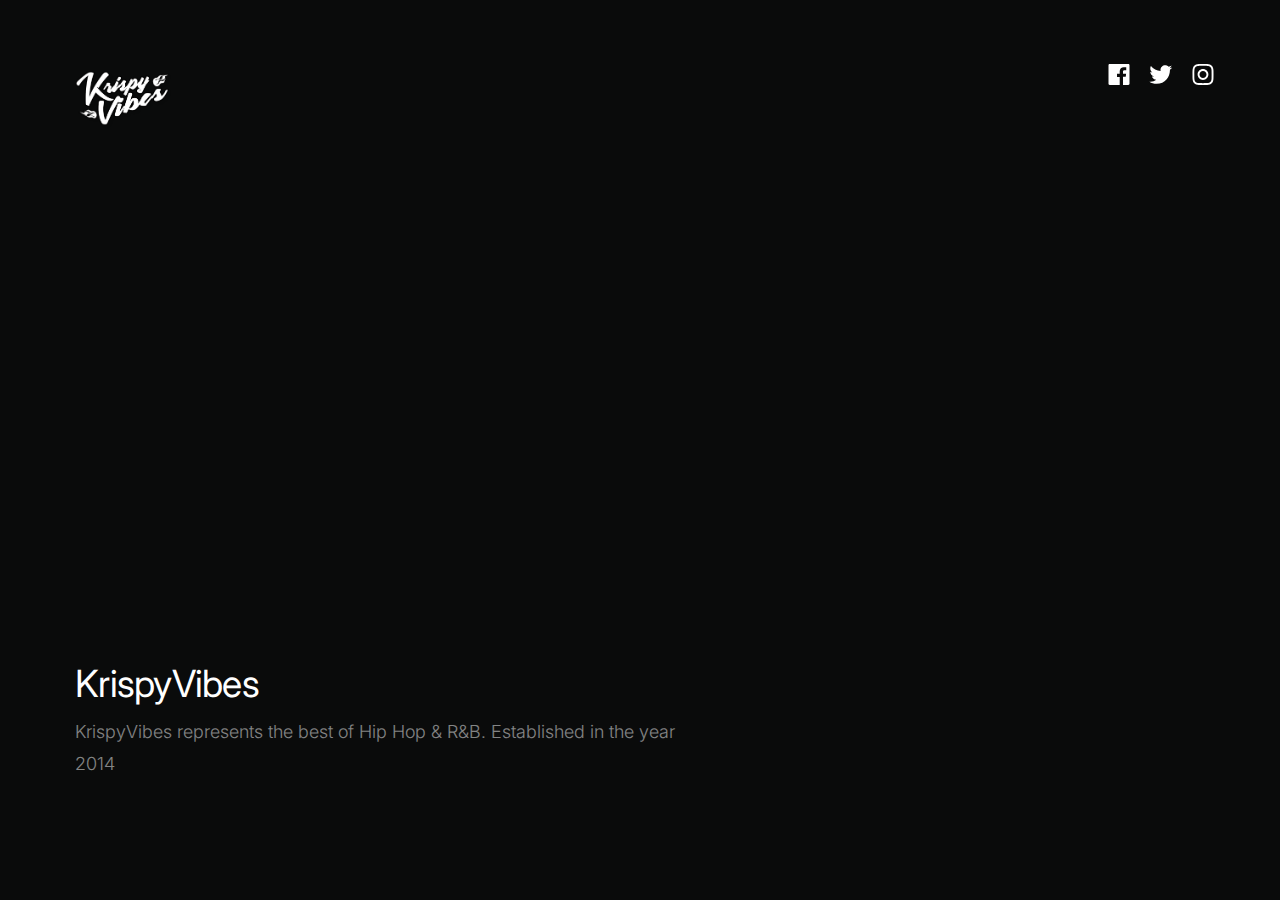
==== index.html @ fab07022 "Index updated" ====
<!DOCTYPE html>
<html lang="en" class="no-js">
  <head>
    <!--- basic page needs
    ================================================== -->
    <meta charset="utf-8" />
    <meta name="viewport" content="width=device-width, initial-scale=1" />
    <title>KrispyVibes</title>

    <!-- CSS
    ================================================== -->
    <link rel="stylesheet" href="css/vendor.css" />
    <link rel="stylesheet" href="css/styles.css" />

    <!-- favicons
    ================================================== -->
    <link rel="apple-touch-icon" sizes="180x180" href="apple-touch-icon.png" />
    <link rel="icon" type="image/png" sizes="32x32" href="favicon-32x32.png" />
    <link rel="icon" type="image/png" sizes="16x16" href="favicon-16x16.png" />
    <link rel="manifest" href="site.webmanifest" />
  </head>

  <body id="top" class="theme-particles">
    <!-- preloader
    ================================================== -->
    <div id="preloader">
      <div id="loader"></div>
    </div>

    <!-- page wrap
    ================================================== -->
    <div class="s-pagewrap">
      <!-- # header
        ================================================== -->
      <header class="s-header">
        <div class="row s-header__content">
          <div class="s-header__logo">
            <a class="logo" href="index-particles.html">
              <img src="images/logo.png" alt="Homepage" />
            </a>
          </div>

          <ul class="s-header__social">
            <li>
              <a href="">
                <svg
                  xmlns="http://www.w3.org/2000/svg"
                  width="24"
                  height="24"
                  viewBox="0 0 24 24"
                  style="fill: rgba(0, 0, 0, 1); transform: ; -ms-filter: "
                >
                  <path
                    d="M20,3H4C3.447,3,3,3.448,3,4v16c0,0.552,0.447,1,1,1h8.615v-6.96h-2.338v-2.725h2.338v-2c0-2.325,1.42-3.592,3.5-3.592 c0.699-0.002,1.399,0.034,2.095,0.107v2.42h-1.435c-1.128,0-1.348,0.538-1.348,1.325v1.735h2.697l-0.35,2.725h-2.348V21H20 c0.553,0,1-0.448,1-1V4C21,3.448,20.553,3,20,3z"
                  ></path>
                </svg>
                <span class="screen-reader-text">Facebook</span>
              </a>
            </li>
            <li>
              <a href="">
                <svg
                  xmlns="http://www.w3.org/2000/svg"
                  width="24"
                  height="24"
                  viewBox="0 0 24 24"
                  style="fill: rgba(0, 0, 0, 1); transform: ; -ms-filter: "
                >
                  <path
                    d="M19.633,7.997c0.013,0.175,0.013,0.349,0.013,0.523c0,5.325-4.053,11.461-11.46,11.461c-2.282,0-4.402-0.661-6.186-1.809 c0.324,0.037,0.636,0.05,0.973,0.05c1.883,0,3.616-0.636,5.001-1.721c-1.771-0.037-3.255-1.197-3.767-2.793 c0.249,0.037,0.499,0.062,0.761,0.062c0.361,0,0.724-0.05,1.061-0.137c-1.847-0.374-3.23-1.995-3.23-3.953v-0.05 c0.537,0.299,1.16,0.486,1.82,0.511C3.534,9.419,2.823,8.184,2.823,6.787c0-0.748,0.199-1.434,0.548-2.032 c1.983,2.443,4.964,4.04,8.306,4.215c-0.062-0.3-0.1-0.611-0.1-0.923c0-2.22,1.796-4.028,4.028-4.028 c1.16,0,2.207,0.486,2.943,1.272c0.91-0.175,1.782-0.512,2.556-0.973c-0.299,0.935-0.936,1.721-1.771,2.22 c0.811-0.088,1.597-0.312,2.319-0.624C21.104,6.712,20.419,7.423,19.633,7.997z"
                  ></path>
                </svg>
                <span class="screen-reader-text">Twitter</span>
              </a>
            </li>
           
            <li>
              <a href="">
                <svg
                  xmlns="http://www.w3.org/2000/svg"
                  width="24"
                  height="24"
                  viewBox="0 0 24 24"
                  style="fill: rgba(0, 0, 0, 1); transform: ; -ms-filter: "
                >
                  <path
                    d="M11.999,7.377c-2.554,0-4.623,2.07-4.623,4.623c0,2.554,2.069,4.624,4.623,4.624c2.552,0,4.623-2.07,4.623-4.624 C16.622,9.447,14.551,7.377,11.999,7.377L11.999,7.377z M11.999,15.004c-1.659,0-3.004-1.345-3.004-3.003 c0-1.659,1.345-3.003,3.004-3.003s3.002,1.344,3.002,3.003C15.001,13.659,13.658,15.004,11.999,15.004L11.999,15.004z"
                  ></path>
                  <circle cx="16.806" cy="7.207" r="1.078"></circle>
                  <path
                    d="M20.533,6.111c-0.469-1.209-1.424-2.165-2.633-2.632c-0.699-0.263-1.438-0.404-2.186-0.42 c-0.963-0.042-1.268-0.054-3.71-0.054s-2.755,0-3.71,0.054C7.548,3.074,6.809,3.215,6.11,3.479C4.9,3.946,3.945,4.902,3.477,6.111 c-0.263,0.7-0.404,1.438-0.419,2.186c-0.043,0.962-0.056,1.267-0.056,3.71c0,2.442,0,2.753,0.056,3.71 c0.015,0.748,0.156,1.486,0.419,2.187c0.469,1.208,1.424,2.164,2.634,2.632c0.696,0.272,1.435,0.426,2.185,0.45 c0.963,0.042,1.268,0.055,3.71,0.055s2.755,0,3.71-0.055c0.747-0.015,1.486-0.157,2.186-0.419c1.209-0.469,2.164-1.424,2.633-2.633 c0.263-0.7,0.404-1.438,0.419-2.186c0.043-0.962,0.056-1.267,0.056-3.71s0-2.753-0.056-3.71C20.941,7.57,20.801,6.819,20.533,6.111z M19.315,15.643c-0.007,0.576-0.111,1.147-0.311,1.688c-0.305,0.787-0.926,1.409-1.712,1.711c-0.535,0.199-1.099,0.303-1.67,0.311 c-0.95,0.044-1.218,0.055-3.654,0.055c-2.438,0-2.687,0-3.655-0.055c-0.569-0.007-1.135-0.112-1.669-0.311 c-0.789-0.301-1.414-0.923-1.719-1.711c-0.196-0.534-0.302-1.099-0.311-1.669c-0.043-0.95-0.053-1.218-0.053-3.654 c0-2.437,0-2.686,0.053-3.655c0.007-0.576,0.111-1.146,0.311-1.687c0.305-0.789,0.93-1.41,1.719-1.712 c0.534-0.198,1.1-0.303,1.669-0.311c0.951-0.043,1.218-0.055,3.655-0.055c2.437,0,2.687,0,3.654,0.055 c0.571,0.007,1.135,0.112,1.67,0.311c0.786,0.303,1.407,0.925,1.712,1.712c0.196,0.534,0.302,1.099,0.311,1.669 c0.043,0.951,0.054,1.218,0.054,3.655c0,2.436,0,2.698-0.043,3.654H19.315z"
                  ></path>
                </svg>
                <span class="screen-reader-text">Instagram</span>
              </a>
            </li>
          </ul>
        </div>
        <!-- end s-header__content -->
      </header>
      <!-- end s-header -->

      <!-- # intro 
        ================================================== -->
      <section id="intro" class="s-intro">
        <div id="particles-js" class="s-intro__particles"></div>

        <div class="row s-intro__content">
          <div class="column lg-12">
            <div class="s-intro__content-bottom">
              <h1 class="s-intro__content-title">KrispyVibes</h1>
              <p>
                KrispyVibes represents the best of Hip Hop & R&B. Established in
                the year 2014
              </p>
            </div>
          </div>
        </div>
        <!-- intro__content -->
      </section>
      <!-- end s-intro -->

      <!-- # info
        ================================================== -->

      <!-- # footer
        ================================================== -->
    </div>
    <!-- end pagewrap -->

    <!-- Java Script
    ================================================== -->
    <script src="js/plugins.js"></script>
    <script src="js/main.js"></script>
    <script src="js/particles.min.js"></script>
  </body>
</html>
---- css/vendor.css ----
/* ===================================================================
 * Khronos Third-party Stylesheets
 * Template Ver. 2.0.0
 * 07-03-2021
 * -------------------------------------------------------------------
 *
 * TOC:
 * # PrismJS
 * # Swiper
 *
 * ------------------------------------------------------------------- */


/* ===================================================================
 * # PrismJS 1.20.0
 *   https://prismjs.com/download.html#themes=prism-okaidia&languages=markup+css+clike+javascript+markup-templating+php 
 *   
 *   okaidia theme for JavaScript, CSS and HTML
 *   Loosely based on Monokai textmate theme by http://www.monokai.nl/
 *   @author ocodia
 * ------------------------------------------------------------------- */
code[class*="language-"],
pre[class*="language-"] {
    color           : #f8f8f2;
    background      : none;
    text-shadow     : 0 1px rgba(0, 0, 0, 0.3);
    font-family     : var(--font-mono);
    font-size       : calc(var(--text-size) * 0.9444);
    text-align      : left;
    white-space     : pre;
    word-spacing    : normal;
    word-break      : normal;
    word-wrap       : normal;
    line-height     : var(--vspace-1);
    -moz-tab-size   : 4;
    -o-tab-size     : 4;
    tab-size        : 4;
    -webkit-hyphens : none;
    -moz-hyphens    : none;
    -ms-hyphens     : none;
    hyphens         : none;
}

/* Code blocks */
pre[class*="language-"] {
    padding  : var(--vspace-0_5) 0 var(--vspace-1);
    margin   : var(--vspace-1) 0;
    overflow : auto;
}

:not(pre)>code[class*="language-"],
pre[class*="language-"] {
    background : #272822;
}

/* Inline code */
:not(pre)>code[class*="language-"] {
    padding     : .1em;
    white-space : normal;
}

.token.comment,
.token.prolog,
.token.doctype,
.token.cdata {
    color : slategray;
}

.token.punctuation {
    color : #f8f8f2;
}

.token.namespace {
    opacity : .7;
}

.token.property,
.token.tag,
.token.constant,
.token.symbol,
.token.deleted {
    color : #f92672;
}

.token.boolean,
.token.number {
    color : #ae81ff;
}

.token.selector,
.token.attr-name,
.token.string,
.token.char,
.token.builtin,
.token.inserted {
    color : #a6e22e;
}

.token.operator,
.token.entity,
.token.url,
.language-css .token.string,
.style .token.string,
.token.variable {
    color : #f8f8f2;
}

.token.atrule,
.token.attr-value,
.token.function,
.token.class-name {
    color : #e6db74;
}

.token.keyword {
    color : #66d9ef;
}

.token.regex,
.token.important {
    color : #fd971f;
}

.token.important,
.token.bold {
    font-weight : bold;
}

.token.italic {
    font-style : italic;
}

.token.entity {
    cursor : help;
}



/* ===================================================================
 * # Swiper 6.4.5
 *   Most modern mobile touch slider and framework with hardware accelerated transitions
 *   https://swiperjs.com
 *
 *   Copyright 2014-2020 Vladimir Kharlampidi
 *
 *   Released under the MIT License
 *
 *   Released on: December 18, 2020
 * ------------------------------------------------------------------- */
@font-face {
    font-family : "swiper-icons";
    src         : url("data:application/font-woff;charset=utf-8;base64, [base64]//wADZ2x5ZgAAAywAAADMAAAD2MHtryVoZWFkAAABbAAAADAAAAA2E2+eoWhoZWEAAAGcAAAAHwAAACQC9gDzaG10eAAAAigAAAAZAAAArgJkABFsb2NhAAAC0AAAAFoAAABaFQAUGG1heHAAAAG8AAAAHwAAACAAcABAbmFtZQAAA/gAAAE5AAACXvFdBwlwb3N0AAAFNAAAAGIAAACE5s74hXjaY2BkYGAAYpf5Hu/j+W2+MnAzMYDAzaX6QjD6/4//Bxj5GA8AuRwMYGkAPywL13jaY2BkYGA88P8Agx4j+/8fQDYfA1AEBWgDAIB2BOoAeNpjYGRgYNBh4GdgYgABEMnIABJzYNADCQAACWgAsQB42mNgYfzCOIGBlYGB0YcxjYGBwR1Kf2WQZGhhYGBiYGVmgAFGBiQQkOaawtDAoMBQxXjg/wEGPcYDDA4wNUA2CCgwsAAAO4EL6gAAeNpj2M0gyAACqxgGNWBkZ2D4/wMA+xkDdgAAAHjaY2BgYGaAYBkGRgYQiAHyGMF8FgYHIM3DwMHABGQrMOgyWDLEM1T9/w8UBfEMgLzE////P/5//f/V/xv+r4eaAAeMbAxwIUYmIMHEgKYAYjUcsDAwsLKxc3BycfPw8jEQA/[base64]/uznmfPFBNODM2K7MTQ45YEAZqGP81AmGGcF3iPqOop0r1SPTaTbVkfUe4HXj97wYE+yNwWYxwWu4v1ugWHgo3S1XdZEVqWM7ET0cfnLGxWfkgR42o2PvWrDMBSFj/IHLaF0zKjRgdiVMwScNRAoWUoH78Y2icB/yIY09An6AH2Bdu/UB+yxopYshQiEvnvu0dURgDt8QeC8PDw7Fpji3fEA4z/PEJ6YOB5hKh4dj3EvXhxPqH/SKUY3rJ7srZ4FZnh1PMAtPhwP6fl2PMJMPDgeQ4rY8YT6Gzao0eAEA409DuggmTnFnOcSCiEiLMgxCiTI6Cq5DZUd3Qmp10vO0LaLTd2cjN4fOumlc7lUYbSQcZFkutRG7g6JKZKy0RmdLY680CDnEJ+UMkpFFe1RN7nxdVpXrC4aTtnaurOnYercZg2YVmLN/d/gczfEimrE/fs/bOuq29Zmn8tloORaXgZgGa78yO9/cnXm2BpaGvq25Dv9S4E9+5SIc9PqupJKhYFSSl47+Qcr1mYNAAAAeNptw0cKwkAAAMDZJA8Q7OUJvkLsPfZ6zFVERPy8qHh2YER+3i/BP83vIBLLySsoKimrqKqpa2hp6+jq6RsYGhmbmJqZSy0sraxtbO3sHRydnEMU4uR6yx7JJXveP7WrDycAAAAAAAH//wACeNpjYGRgYOABYhkgZgJCZgZNBkYGLQZtIJsFLMYAAAw3ALgAeNolizEKgDAQBCchRbC2sFER0YD6qVQiBCv/H9ezGI6Z5XBAw8CBK/m5iQQVauVbXLnOrMZv2oLdKFa8Pjuru2hJzGabmOSLzNMzvutpB3N42mNgZGBg4GKQYzBhYMxJLMlj4GBgAYow/P/PAJJhLM6sSoWKfWCAAwDAjgbRAAB42mNgYGBkAIIbCZo5IPrmUn0hGA0AO8EFTQAA") format("woff");
    font-weight : 400;
    font-style  : normal;
}

:root {
    --swiper-theme-color : #007aff;
}

.swiper-container {
    margin-left  : auto;
    margin-right : auto;
    position     : relative;
    overflow     : hidden;
    list-style   : none;
    padding      : 0;
    /* Fix of Webkit flickering */
    z-index      : 1;
}

.swiper-container-vertical>.swiper-wrapper {
    flex-direction : column;
}

.swiper-wrapper {
    position            : relative;
    width               : 100%;
    height              : 100%;
    z-index             : 1;
    display             : flex;
    transition-property : transform;
    box-sizing          : content-box;
}

.swiper-container-android .swiper-slide,
.swiper-wrapper {
    transform : translate3d(0px, 0, 0);
}

.swiper-container-multirow>.swiper-wrapper {
    flex-wrap : wrap;
}

.swiper-container-multirow-column>.swiper-wrapper {
    flex-wrap      : wrap;
    flex-direction : column;
}

.swiper-container-free-mode>.swiper-wrapper {
    transition-timing-function : ease-out;
    margin                     : 0 auto;
}

.swiper-slide {
    flex-shrink         : 0;
    width               : 100%;
    height              : 100%;
    position            : relative;
    transition-property : transform;
}

.swiper-slide-invisible-blank {
    visibility : hidden;
}

/* Auto Height */
.swiper-container-autoheight,
.swiper-container-autoheight .swiper-slide {
    height : auto;
}

.swiper-container-autoheight .swiper-wrapper {
    align-items         : flex-start;
    transition-property : transform, height;
}

/* 3D Effects */
.swiper-container-3d {
    perspective : 1200px;
}

.swiper-container-3d .swiper-wrapper,
.swiper-container-3d .swiper-slide,
.swiper-container-3d .swiper-slide-shadow-left,
.swiper-container-3d .swiper-slide-shadow-right,
.swiper-container-3d .swiper-slide-shadow-top,
.swiper-container-3d .swiper-slide-shadow-bottom,
.swiper-container-3d .swiper-cube-shadow {
    transform-style : preserve-3d;
}

.swiper-container-3d .swiper-slide-shadow-left,
.swiper-container-3d .swiper-slide-shadow-right,
.swiper-container-3d .swiper-slide-shadow-top,
.swiper-container-3d .swiper-slide-shadow-bottom {
    position       : absolute;
    left           : 0;
    top            : 0;
    width          : 100%;
    height         : 100%;
    pointer-events : none;
    z-index        : 10;
}

.swiper-container-3d .swiper-slide-shadow-left {
    background-image : linear-gradient(to left, rgba(0, 0, 0, 0.5), rgba(0, 0, 0, 0));
}

.swiper-container-3d .swiper-slide-shadow-right {
    background-image : linear-gradient(to right, rgba(0, 0, 0, 0.5), rgba(0, 0, 0, 0));
}

.swiper-container-3d .swiper-slide-shadow-top {
    background-image : linear-gradient(to top, rgba(0, 0, 0, 0.5), rgba(0, 0, 0, 0));
}

.swiper-container-3d .swiper-slide-shadow-bottom {
    background-image : linear-gradient(to bottom, rgba(0, 0, 0, 0.5), rgba(0, 0, 0, 0));
}

/* CSS Mode */
.swiper-container-css-mode>.swiper-wrapper {
    overflow           : auto;
    scrollbar-width    : none;
    /* For Firefox */
    -ms-overflow-style : none;
    /* For Internet Explorer and Edge */
}

.swiper-container-css-mode>.swiper-wrapper::-webkit-scrollbar {
    display : none;
}

.swiper-container-css-mode>.swiper-wrapper>.swiper-slide {
    scroll-snap-align : start start;
}

.swiper-container-horizontal.swiper-container-css-mode>.swiper-wrapper {
    scroll-snap-type : x mandatory;
}

.swiper-container-vertical.swiper-container-css-mode>.swiper-wrapper {
    scroll-snap-type : y mandatory;
}

:root {
    --swiper-navigation-size  : 44px;
    /*
    --swiper-navigation-color : var(--swiper-theme-color);
    */
}

.swiper-button-prev,
.swiper-button-next {
    position        : absolute;
    top             : 50%;
    width           : calc(var(--swiper-navigation-size) / 44 * 27);
    height          : var(--swiper-navigation-size);
    margin-top      : calc(-1 * var(--swiper-navigation-size) / 2);
    z-index         : 10;
    cursor          : pointer;
    display         : flex;
    align-items     : center;
    justify-content : center;
    color           : var(--swiper-navigation-color, var(--swiper-theme-color));
}

.swiper-button-prev.swiper-button-disabled,
.swiper-button-next.swiper-button-disabled {
    opacity        : 0.35;
    cursor         : auto;
    pointer-events : none;
}

.swiper-button-prev:after,
.swiper-button-next:after {
    font-family    : swiper-icons;
    font-size      : var(--swiper-navigation-size);
    text-transform : none !important;
    letter-spacing : 0;
    text-transform : none;
    font-variant   : initial;
    line-height    : 1;
}

.swiper-button-prev,
.swiper-container-rtl .swiper-button-next {
    left  : 10px;
    right : auto;
}

.swiper-button-prev:after,
.swiper-container-rtl .swiper-button-next:after {
    content : "prev";
}

.swiper-button-next,
.swiper-container-rtl .swiper-button-prev {
    right : 10px;
    left  : auto;
}

.swiper-button-next:after,
.swiper-container-rtl .swiper-button-prev:after {
    content : "next";
}

.swiper-button-prev.swiper-button-white,
.swiper-button-next.swiper-button-white {
    --swiper-navigation-color : #ffffff;
}

.swiper-button-prev.swiper-button-black,
.swiper-button-next.swiper-button-black {
    --swiper-navigation-color : #000000;
}

.swiper-button-lock {
    display : none;
}

:root {
    /*
    --swiper-pagination-color: var(--swiper-theme-color);
    */
}

.swiper-pagination {
    position   : absolute;
    text-align : center;
    transition : 300ms opacity;
    transform  : translate3d(0, 0, 0);
    z-index    : 10;
}

.swiper-pagination.swiper-pagination-hidden {
    opacity : 0;
}

/* Common Styles */
.swiper-pagination-fraction,
.swiper-pagination-custom,
.swiper-container-horizontal>.swiper-pagination-bullets {
    bottom : 10px;
    left   : 0;
    width  : 100%;
}

/* Bullets */
.swiper-pagination-bullets-dynamic {
    overflow  : hidden;
    font-size : 0;
}

.swiper-pagination-bullets-dynamic .swiper-pagination-bullet {
    transform : scale(0.33);
    position  : relative;
}

.swiper-pagination-bullets-dynamic .swiper-pagination-bullet-active {
    transform : scale(1);
}

.swiper-pagination-bullets-dynamic .swiper-pagination-bullet-active-main {
    transform : scale(1);
}

.swiper-pagination-bullets-dynamic .swiper-pagination-bullet-active-prev {
    transform : scale(0.66);
}

.swiper-pagination-bullets-dynamic .swiper-pagination-bullet-active-prev-prev {
    transform : scale(0.33);
}

.swiper-pagination-bullets-dynamic .swiper-pagination-bullet-active-next {
    transform : scale(0.66);
}

.swiper-pagination-bullets-dynamic .swiper-pagination-bullet-active-next-next {
    transform : scale(0.33);
}

.swiper-pagination-bullet {
    width         : 8px;
    height        : 8px;
    display       : inline-block;
    border-radius : 100%;
    background    : #000;
    opacity       : 0.2;
}

button.swiper-pagination-bullet {
    border             : none;
    margin             : 0;
    padding            : 0;
    box-shadow         : none;
    -webkit-appearance : none;
    -moz-appearance    : none;
    appearance         : none;
}

.swiper-pagination-clickable .swiper-pagination-bullet {
    cursor : pointer;
}

.swiper-pagination-bullet-active {
    opacity    : 1;
    background : var(--swiper-pagination-color, var(--swiper-theme-color));
}

.swiper-container-vertical>.swiper-pagination-bullets {
    right     : 10px;
    top       : 50%;
    transform : translate3d(0px, -50%, 0);
}

.swiper-container-vertical>.swiper-pagination-bullets .swiper-pagination-bullet {
    margin  : 6px 0;
    display : block;
}

.swiper-container-vertical>.swiper-pagination-bullets.swiper-pagination-bullets-dynamic {
    top       : 50%;
    transform : translateY(-50%);
    width     : 8px;
}

.swiper-container-vertical>.swiper-pagination-bullets.swiper-pagination-bullets-dynamic .swiper-pagination-bullet {
    display    : inline-block;
    transition : 200ms transform, 200ms top;
}

.swiper-container-horizontal>.swiper-pagination-bullets .swiper-pagination-bullet {
    margin : 0 4px;
}

.swiper-container-horizontal>.swiper-pagination-bullets.swiper-pagination-bullets-dynamic {
    left        : 50%;
    transform   : translateX(-50%);
    white-space : nowrap;
}

.swiper-container-horizontal>.swiper-pagination-bullets.swiper-pagination-bullets-dynamic .swiper-pagination-bullet {
    transition : 200ms transform, 200ms left;
}

.swiper-container-horizontal.swiper-container-rtl>.swiper-pagination-bullets-dynamic .swiper-pagination-bullet {
    transition : 200ms transform, 200ms right;
}

/* Progress */
.swiper-pagination-progressbar {
    background : rgba(0, 0, 0, 0.25);
    position   : absolute;
}

.swiper-pagination-progressbar .swiper-pagination-progressbar-fill {
    background       : var(--swiper-pagination-color, var(--swiper-theme-color));
    position         : absolute;
    left             : 0;
    top              : 0;
    width            : 100%;
    height           : 100%;
    transform        : scale(0);
    transform-origin : left top;
}

.swiper-container-rtl .swiper-pagination-progressbar .swiper-pagination-progressbar-fill {
    transform-origin : right top;
}

.swiper-container-horizontal>.swiper-pagination-progressbar,
.swiper-container-vertical>.swiper-pagination-progressbar.swiper-pagination-progressbar-opposite {
    width  : 100%;
    height : 4px;
    left   : 0;
    top    : 0;
}

.swiper-container-vertical>.swiper-pagination-progressbar,
.swiper-container-horizontal>.swiper-pagination-progressbar.swiper-pagination-progressbar-opposite {
    width  : 4px;
    height : 100%;
    left   : 0;
    top    : 0;
}

.swiper-pagination-white {
    --swiper-pagination-color : #ffffff;
}

.swiper-pagination-black {
    --swiper-pagination-color : #000000;
}

.swiper-pagination-lock {
    display : none;
}

/* Scrollbar */
.swiper-scrollbar {
    border-radius    : 10px;
    position         : relative;
    -ms-touch-action : none;
    background       : rgba(0, 0, 0, 0.1);
}

.swiper-container-horizontal>.swiper-scrollbar {
    position : absolute;
    left     : 1%;
    bottom   : 3px;
    z-index  : 50;
    height   : 5px;
    width    : 98%;
}

.swiper-container-vertical>.swiper-scrollbar {
    position : absolute;
    right    : 3px;
    top      : 1%;
    z-index  : 50;
    width    : 5px;
    height   : 98%;
}

.swiper-scrollbar-drag {
    height        : 100%;
    width         : 100%;
    position      : relative;
    background    : rgba(0, 0, 0, 0.5);
    border-radius : 10px;
    left          : 0;
    top           : 0;
}

.swiper-scrollbar-cursor-drag {
    cursor : move;
}

.swiper-scrollbar-lock {
    display : none;
}

.swiper-zoom-container {
    width           : 100%;
    height          : 100%;
    display         : flex;
    justify-content : center;
    align-items     : center;
    text-align      : center;
}

.swiper-zoom-container>img,
.swiper-zoom-container>svg,
.swiper-zoom-container>canvas {
    max-width  : 100%;
    max-height : 100%;
    object-fit : contain;
}

.swiper-slide-zoomed {
    cursor : move;
}

/* Preloader */
:root {
    /*
    --swiper-preloader-color: var(--swiper-theme-color);
    */
}

.swiper-lazy-preloader {
    width            : 42px;
    height           : 42px;
    position         : absolute;
    left             : 50%;
    top              : 50%;
    margin-left      : -21px;
    margin-top       : -21px;
    z-index          : 10;
    transform-origin : 50%;
    animation        : swiper-preloader-spin 1s infinite linear;
    box-sizing       : border-box;
    border           : 4px solid var(--swiper-preloader-color, var(--swiper-theme-color));
    border-radius    : 50%;
    border-top-color : transparent;
}

.swiper-lazy-preloader-white {
    --swiper-preloader-color : #fff;
}

.swiper-lazy-preloader-black {
    --swiper-preloader-color : #000;
}

@keyframes swiper-preloader-spin {
    100% {
        transform : rotate(360deg);
    }
}

/* a11y */
.swiper-container .swiper-notification {
    position       : absolute;
    left           : 0;
    top            : 0;
    pointer-events : none;
    opacity        : 0;
    z-index        : -1000;
}

.swiper-container-fade.swiper-container-free-mode .swiper-slide {
    transition-timing-function : ease-out;
}

.swiper-container-fade .swiper-slide {
    pointer-events      : none;
    transition-property : opacity;
}

.swiper-container-fade .swiper-slide .swiper-slide {
    pointer-events : none;
}

.swiper-container-fade .swiper-slide-active,
.swiper-container-fade .swiper-slide-active .swiper-slide-active {
    pointer-events : auto;
}

.swiper-container-cube {
    overflow : visible;
}

.swiper-container-cube .swiper-slide {
    pointer-events              : none;
    -webkit-backface-visibility : hidden;
    backface-visibility         : hidden;
    z-index                     : 1;
    visibility                  : hidden;
    transform-origin            : 0 0;
    width                       : 100%;
    height                      : 100%;
}

.swiper-container-cube .swiper-slide .swiper-slide {
    pointer-events : none;
}

.swiper-container-cube.swiper-container-rtl .swiper-slide {
    transform-origin : 100% 0;
}

.swiper-container-cube .swiper-slide-active,
.swiper-container-cube .swiper-slide-active .swiper-slide-active {
    pointer-events : auto;
}

.swiper-container-cube .swiper-slide-active,
.swiper-container-cube .swiper-slide-next,
.swiper-container-cube .swiper-slide-prev,
.swiper-container-cube .swiper-slide-next+.swiper-slide {
    pointer-events : auto;
    visibility     : visible;
}

.swiper-container-cube .swiper-slide-shadow-top,
.swiper-container-cube .swiper-slide-shadow-bottom,
.swiper-container-cube .swiper-slide-shadow-left,
.swiper-container-cube .swiper-slide-shadow-right {
    z-index                     : 0;
    -webkit-backface-visibility : hidden;
    backface-visibility         : hidden;
}

.swiper-container-cube .swiper-cube-shadow {
    position       : absolute;
    left           : 0;
    bottom         : 0px;
    width          : 100%;
    height         : 100%;
    background     : #000;
    opacity        : 0.6;
    -webkit-filter : blur(50px);
    filter         : blur(50px);
    z-index        : 0;
}

.swiper-container-flip {
    overflow : visible;
}

.swiper-container-flip .swiper-slide {
    pointer-events              : none;
    -webkit-backface-visibility : hidden;
    backface-visibility         : hidden;
    z-index                     : 1;
}

.swiper-container-flip .swiper-slide .swiper-slide {
    pointer-events : none;
}

.swiper-container-flip .swiper-slide-active,
.swiper-container-flip .swiper-slide-active .swiper-slide-active {
    pointer-events : auto;
}

.swiper-container-flip .swiper-slide-shadow-top,
.swiper-container-flip .swiper-slide-shadow-bottom,
.swiper-container-flip .swiper-slide-shadow-left,
.swiper-container-flip .swiper-slide-shadow-right {
    z-index                     : 0;
    -webkit-backface-visibility : hidden;
    backface-visibility         : hidden;
}
---- css/styles.css ----
/* =================================================================== 
 * Khronos Main Stylesheet
 * Template Ver. 2.0.0
 * 07-03-2021
 * ------------------------------------------------------------------
 *
 * TOC:
 * # SETTINGS
 *      ## fonts 
 *      ## colors
 *      ## spacing and typescale
 *      ## grid variables
 * # NORMALIZE
 * # BASE SETUP
 * # GRID
 *      ## large screen devices 
 *      ## medium screen devices
 *      ## tablet devices 
 *      ## mobile devices 
 *      ## small screen devices 
 *      ## additional column stackpoints
 * # UTILITY CLASSES
 * # TYPOGRAPHY 
 *      ## base type styles
 *      ## additional typography & helper classes
 *      ## lists
 *      ## spacing
 * # PRELOADER
 *      ## page loaded
 * # FORM
 *      ## style placeholder text
 *      ## change autocomplete styles in Chrome
 * # BUTTONS
 * # TABLE
 * # COMPONENTS
 *      ## pagination
 *      ## alert box 
 *      ## skillbars
 *      ## stats tabs
 * # PROJECT-WIDE SHARED STYLES
 *      ## media classes
 * # PAGE WRAP
 * # HEADER
 *      ## logo
 *      ## header social
 * # INTRO
 *      ## intro background
 *      ## intro slider
 *      ## intro particles
 *      ## intro content
 *      ## intro counter
 *      ## scroll icon
 *      ## intro transitions
 * # INFO
 *      ## info bg
 *      ## tabs
 *      ## services 
 *      ## MailChimp form
 * # FOOTER
 *      ## footer social
 *      ## go top
 *      ## copyright
 *
 * ------------------------------------------------------------------ */


/* ===================================================================
 * # SETTINGS
 *
 *
 * ------------------------------------------------------------------- */

/* ------------------------------------------------------------------- 
 * ## fonts 
 * ------------------------------------------------------------------- */
@import url("https://fonts.googleapis.com/css2?family=Inter:wght@300;400;500;600;700&display=swap");

:root {
    --font-1    : "Inter", sans-serif;
    /* monospace
    */
    --font-mono : Consolas, "Andale Mono", Courier, "Courier New", monospace;
}

/* ------------------------------------------------------------------- 
 * ## colors
 * ------------------------------------------------------------------- */
:root {

    /* color-1(#034E4A)
     * color-2(#A33B20)
     */
    --color-1                      : hsla(177, 93%, 16%, 1);
    --color-2                      : hsla(12, 67%, 38%, 1);

    /* theme color variations
     */
    --color-1-lighter              : hsla(177, 93%, 36%, 1);
    --color-1-light                : hsla(177, 93%, 26%, 1);
    --color-1-dark                 : hsla(177, 93%, 10%, 1);
    --color-1-darker               : hsla(177, 93%, 5%, 1);
    --color-2-lighter              : hsla(12, 67%, 58%, 1);
    --color-2-light                : hsla(12, 67%, 48%, 1);
    --color-2-dark                 : hsla(12, 67%, 28%, 1);
    --color-2-darker               : hsla(12, 67%, 18%, 1);

    /* feedback colors
     * color-error(#ffd1d2), color-success(#c8e675), 
     * color-info(#d7ecfb), color-notice(#fff099)
     */
    --color-error                  : hsla(359, 100%, 91%, 1);
    --color-success                : hsla(76, 69%, 68%, 1);
    --color-info                   : hsla(205, 82%, 91%, 1);
    --color-notice                 : hsla(51, 100%, 80%, 1);
    --color-error-content          : hsla(359, 50%, 50%, 1);
    --color-success-content        : hsla(76, 29%, 28%, 1);
    --color-info-content           : hsla(205, 32%, 31%, 1);
    --color-notice-content         : hsla(51, 30%, 30%, 1);

    /* shades 
     * generated using 
     * Tint & Shade Generator 
     * (https://maketintsandshades.com/)
     */
    --color-black                  : #000000;
    --color-gray-19                : #020202;
    --color-gray-18                : #040404;
    --color-gray-17                : #060607;
    --color-gray-16                : #080809;
    --color-gray-15                : #0a0b0b;
    --color-gray-14                : #0c0d0d;
    --color-gray-13                : #0e0f0f;
    --color-gray-12                : #101112;
    --color-gray-11                : #121314;
    --color-gray-10                : #141516;
    --color-gray-9                 : #2c2c2d;
    --color-gray-8                 : #434445;
    --color-gray-7                 : #5b5b5c;
    --color-gray-6                 : #727373;
    --color-gray-5                 : #8a8a8b;
    --color-gray-4                 : #a1a1a2;
    --color-gray-3                 : #b9b9b9;
    --color-gray-2                 : #d0d0d0;
    --color-gray-1                 : #e8e8e8;
    --color-white                  : #ffffff;

    /* text
     */
    --color-text                   : var(--color-gray-12);
    --color-text-dark              : var(--color-black);
    --color-text-light             : var(--color-gray-8);
    --color-placeholder            : var(--color-gray-7);

    /* buttons
     */
    --color-btn                    : var(--color-gray-1);
    --color-btn-text               : var(--color-black);
    --color-btn-hover              : var(--color-gray-2);
    --color-btn-hover-text         : var(--color-black);
    --color-btn-primary            : var(--color-1);
    --color-btn-primary-text       : var(--color-white);
    --color-btn-primary-hover      : var(--color-black);
    --color-btn-primary-hover-text : var(--color-white);
    --color-btn-stroke             : var(--color-black);
    --color-btn-stroke-text        : var(--color-black);
    --color-btn-stroke-hover       : var(--color-black);
    --color-btn-stroke-hover-text  : var(--color-white);

    /* preloader
     */
    --color-preloader-bg           : var(--color-gray-12);
    --color-loader                 : white;
    --color-loader-light           : rgba(255, 255, 255, 0.1);

    /* others
     */
    --color-body                   : var(--color-white);
    --color-border                 : rgba(0, 0, 0, .08);
    --border-radius                : 3px;
}

/* ------------------------------------------------------------------- 
 * ## spacing and typescale
 * ------------------------------------------------------------------- */
:root {

    /* spacing
     * base font size: 18px 
     * vertical space unit : 32px
     */
    --base-size        : 62.5%;
    --multiplier       : 1;
    --base-font-size   : calc(1.8rem * var(--multiplier));
    --space            : calc(3.2rem * var(--multiplier));

    /* vertical spacing 
     */
    --vspace-0_125     : calc(0.125 * var(--space));
    --vspace-0_25      : calc(0.25 * var(--space));
    --vspace-0_375     : calc(0.375 * var(--space));
    --vspace-0_5       : calc(0.5 * var(--space));
    --vspace-0_625     : calc(0.625 * var(--space));
    --vspace-0_75      : calc(0.75 * var(--space));
    --vspace-0_875     : calc(0.875 * var(--space));
    --vspace-1         : calc(var(--space));
    --vspace-1_25      : calc(1.25 * var(--space));
    --vspace-1_5       : calc(1.5 * var(--space));
    --vspace-1_75      : calc(1.75 * var(--space));
    --vspace-2         : calc(2 * var(--space));
    --vspace-2_5       : calc(2.5 * var(--space));
    --vspace-3         : calc(3 * var(--space));
    --vspace-3_5       : calc(3.5 * var(--space));
    --vspace-4         : calc(4 * var(--space));
    --vspace-4_5       : calc(4.5 * var(--space));
    --vspace-5         : calc(5 * var(--space));

    /* type scale
     * ratio 1         :2 | base: 18px
     * -------------------------------------------------------
     *
     * --text-display-3 = (77.40px)
     * --text-display-2 = (64.50px)
     * --text-display-1 = (53.75px)
     * --text-xxxl      = (44.79px)
     * --text-xxl       = (37.32px)
     * --text-xl        = (31.10px)
     * --text-lg        = (25.92px)
     * --text-md        = (21.60px)
     * --text-size      = (18.00px) BASE
     * --text-sm        = (15.00px)
     * --text-xs        = (12.50px)
     *
     * ---------------------------------------------------------
     */
    --text-scale-ratio : 1.2;
    --text-size        : var(--base-font-size);
    --text-xs          : calc((var(--text-size) / var(--text-scale-ratio)) / var(--text-scale-ratio));
    --text-sm          : calc(var(--text-xs) * var(--text-scale-ratio));
    --text-md          : calc(var(--text-sm) * var(--text-scale-ratio) * var(--text-scale-ratio));
    --text-lg          : calc(var(--text-md) * var(--text-scale-ratio));
    --text-xl          : calc(var(--text-lg) * var(--text-scale-ratio));
    --text-xxl         : calc(var(--text-xl) * var(--text-scale-ratio));
    --text-xxxl        : calc(var(--text-xxl) * var(--text-scale-ratio));
    --text-display-1   : calc(var(--text-xxxl) * var(--text-scale-ratio));
    --text-display-2   : calc(var(--text-display-1) * var(--text-scale-ratio));
    --text-display-3   : calc(var(--text-display-2) * var(--text-scale-ratio));

    /* default button height
     */
    --vspace-btn       : var(--vspace-2);
}

/* on mobile devices below 600px, change the value of '--multiplier' 
 * to adjust the values of base font size and vertical space unit.
 */
@media screen and (max-width: 600px) {
    :root {
        --multiplier : .9375;
    }
}

/* ------------------------------------------------------------------- 
 * ## grid variables
 * ------------------------------------------------------------------- */
:root {

    /* widths for rows and containers
     */
    --width-full     : 100%;
    --width-max      : 1200px;
    --width-wide     : 1400px;
    --width-wider    : 1600px;
    --width-widest   : 1800px;
    --width-narrow   : 1000px;
    --width-narrower : 800px;
    --width-grid-max : var(--width-max);

    /* gutter
     */
    --gutter         : 2.4rem;
}

/* on medium screen devices
 */
@media screen and (max-width: 1200px) {
    :root {
        --gutter : 2rem;
    }
}

/* on mobile devices
 */
@media screen and (max-width: 600px) {
    :root {
        --gutter : 1rem;
    }
}



/* ====================================================================
 * # NORMALIZE
 *
 *
 * --------------------------------------------------------------------
 * normalize.css v8.0.1 | MIT License |
 * github.com/necolas/normalize.css
 * -------------------------------------------------------------------- */
html {
    line-height              : 1.15;
    -webkit-text-size-adjust : 100%;
}

body {
    margin : 0;
}

main {
    display : block;
}

h1 {
    font-size : 2em;
    margin    : 0.67em 0;
}

hr {
    box-sizing : content-box;
    height     : 0;
    overflow   : visible;
}

pre {
    font-family : monospace, monospace;
    font-size   : 1em;
}

a {
    background-color : transparent;
}

abbr[title] {
    border-bottom   : none;
    text-decoration : underline;
    text-decoration : underline dotted;
}

b,
strong {
    font-weight : bolder;
}

code,
kbd,
samp {
    font-family : monospace, monospace;
    font-size   : 1em;
}

small {
    font-size : 80%;
}

sub,
sup {
    font-size      : 75%;
    line-height    : 0;
    position       : relative;
    vertical-align : baseline;
}

sub {
    bottom : -0.25em;
}

sup {
    top : -0.5em;
}

img {
    border-style : none;
}

button,
input,
optgroup,
select,
textarea {
    font-family : inherit;
    font-size   : 100%;
    line-height : 1.15;
    margin      : 0;
}

button,
input {
    overflow : visible;
}

button,
select {
    text-transform : none;
}

button,
[type="button"],
[type="reset"],
[type="submit"] {
    -webkit-appearance : button;
}

button::-moz-focus-inner,
[type="button"]::-moz-focus-inner,
[type="reset"]::-moz-focus-inner,
[type="submit"]::-moz-focus-inner {
    border-style : none;
    padding      : 0;
}

button:-moz-focusring,
[type="button"]:-moz-focusring,
[type="reset"]:-moz-focusring,
[type="submit"]:-moz-focusring {
    outline : 1px dotted ButtonText;
}

fieldset {
    padding : 0.35em 0.75em 0.625em;
}

legend {
    box-sizing  : border-box;
    color       : inherit;
    display     : table;
    max-width   : 100%;
    padding     : 0;
    white-space : normal;
}

progress {
    vertical-align : baseline;
}

textarea {
    overflow : auto;
}

[type="checkbox"],
[type="radio"] {
    box-sizing : border-box;
    padding    : 0;
}

[type="number"]::-webkit-inner-spin-button,
[type="number"]::-webkit-outer-spin-button {
    height : auto;
}

[type="search"] {
    -webkit-appearance : textfield;
    outline-offset     : -2px;
}

[type="search"]::-webkit-search-decoration {
    -webkit-appearance : none;
}

::-webkit-file-upload-button {
    -webkit-appearance : button;
    font               : inherit;
}

details {
    display : block;
}

summary {
    display : list-item;
}

template {
    display : none;
}

[hidden] {
    display : none;
}



/* ===================================================================
 * # BASE SETUP
 *
 *
 * ------------------------------------------------------------------- */
html {
    font-size  : var(--base-size);
    box-sizing : border-box;
}

*,
*::before,
*::after {
    box-sizing : inherit;
}

html,
body {
    height : 100%;
}

body {
    background-color            : var(--color-body);
    -webkit-overflow-scrolling  : touch;
    -webkit-text-size-adjust    : 100%;
    -webkit-tap-highlight-color : rgba(0, 0, 0, 0);
    -webkit-font-smoothing      : antialiased;
    -moz-osx-font-smoothing     : grayscale;
}

p {
    font-size      : inherit;
    text-rendering : optimizeLegibility;
}

a {
    text-decoration : none;
}

svg,
img,
video {
    max-width : 100%;
    height    : auto;
}

pre {
    overflow : auto;
}

div,
dl,
dt,
dd,
ul,
ol,
li,
h1,
h2,
h3,
h4,
h5,
h6,
pre,
form,
p,
blockquote,
th,
td {
    margin  : 0;
    padding : 0;
}

input[type="email"],
input[type="number"],
input[type="search"],
input[type="text"],
input[type="tel"],
input[type="url"],
input[type="password"],
textarea {
    -webkit-appearance : none;
    -moz-appearance    : none;
    appearance         : none;
}



/* ===================================================================
 * # GRID v4.0.0
 *
 *
 *   -----------------------------------------------------------------
 * - Grid breakpoints are based on MAXIMUM WIDTH media queries, 
 *   meaning they apply to that one breakpoint and ALL THOSE BELOW IT.
 * - Grid columns without a specified width will automatically layout 
 *   as equal width columns.
 *
 * - BLOCK GRID columns(columns inside BLOCK GRID containers) are 
 *   equally-sized columns define at parent/row level. 
 *   A BLOCK GRID container's class attribute value begins with "block-".
 *
 * ------------------------------------------------------------------- */

/* row 
 */
.row {
    width     : 92%;
    max-width : var(--width-grid-max);
    margin    : 0 auto;
    display   : flex;
    flex-flow : row wrap;
}

.row .row {
    width        : auto;
    max-width    : none;
    margin-left  : calc(var(--gutter) * -1);
    margin-right : calc(var(--gutter) * -1);
}

/* column
 */
.column {
    display : block;
    flex    : 1 1 0%;
    padding : 0 var(--gutter);
}

.collapse>.column,
.column.collapse {
    padding : 0;
}

/* row utility classes
 */
.row.row-wrap {
    flex-wrap : wrap;
}

.row.row-nowrap {
    flex-wrap : nowrap;
}

.row.row-y-top {
    align-items : flex-start;
}

.row.row-y-bottom {
    align-items : flex-end;
}

.row.row-y-center {
    align-items : center;
}

.row.row-stretch {
    align-items : stretch;
}

.row.row-baseline {
    align-items : baseline;
}

.row.row-x-left {
    justify-content : flex-start;
}

.row.row-x-right {
    justify-content : flex-end;
}

.row.row-x-center {
    justify-content : center;
}

/* --------------------------------------------------------------------
 * ## large screen devices 
 * -------------------------------------------------------------------- */
.lg-1 {
    flex  : none;
    width : 8.33333%;
}

.lg-2 {
    flex  : none;
    width : 16.66667%;
}

.lg-3 {
    flex  : none;
    width : 25%;
}

.lg-4 {
    flex  : none;
    width : 33.33333%;
}

.lg-5 {
    flex  : none;
    width : 41.66667%;
}

.lg-6 {
    flex  : none;
    width : 50%;
}

.lg-7 {
    flex  : none;
    width : 58.33333%;
}

.lg-8 {
    flex  : none;
    width : 66.66667%;
}

.lg-9 {
    flex  : none;
    width : 75%;
}

.lg-10 {
    flex  : none;
    width : 83.33333%;
}

.lg-11 {
    flex  : none;
    width : 91.66667%;
}

.lg-12 {
    flex  : none;
    width : 100%;
}

.block-lg-one-eight>.column {
    flex  : none;
    width : 12.5%;
}

.block-lg-one-sixth>.column {
    flex  : none;
    width : 16.66667%;
}

.block-lg-one-fifth>.column {
    flex  : none;
    width : 20%;
}

.block-lg-one-fourth>.column {
    flex  : none;
    width : 25%;
}

.block-lg-one-third>.column {
    flex  : none;
    width : 33.33333%;
}

.block-lg-one-half>.column {
    flex  : none;
    width : 50%;
}

.block-lg-whole>.column {
    flex  : none;
    width : 100%;
}

/* --------------------------------------------------------------------
 * ## medium screen devices 
 * -------------------------------------------------------------------- */
@media screen and (max-width: 1200px) {
    .md-1 {
        flex  : none;
        width : 8.33333%;
    }

    .md-2 {
        flex  : none;
        width : 16.66667%;
    }

    .md-3 {
        flex  : none;
        width : 25%;
    }

    .md-4 {
        flex  : none;
        width : 33.33333%;
    }

    .md-5 {
        flex  : none;
        width : 41.66667%;
    }

    .md-6 {
        flex  : none;
        width : 50%;
    }

    .md-7 {
        flex  : none;
        width : 58.33333%;
    }

    .md-8 {
        flex  : none;
        width : 66.66667%;
    }

    .md-9 {
        flex  : none;
        width : 75%;
    }

    .md-10 {
        flex  : none;
        width : 83.33333%;
    }

    .md-11 {
        flex  : none;
        width : 91.66667%;
    }

    .md-12 {
        flex  : none;
        width : 100%;
    }

    .block-md-one-eight>.column {
        flex  : none;
        width : 12.5%;
    }

    .block-md-one-sixth>.column {
        flex  : none;
        width : 16.66667%;
    }

    .block-md-one-fifth>.column {
        flex  : none;
        width : 20%;
    }

    .block-md-one-fourth>.column {
        flex  : none;
        width : 25%;
    }

    .block-md-one-third>.column {
        flex  : none;
        width : 33.33333%;
    }

    .block-md-one-half>.column {
        flex  : none;
        width : 50%;
    }

    .block-md-whole>.column {
        flex  : none;
        width : 100%;
    }

    .hide-on-md {
        display : none;
    }
}

/* --------------------------------------------------------------------
 * ## tablet devices 
 * -------------------------------------------------------------------- */
@media screen and (max-width: 800px) {
    .tab-1 {
        flex  : none;
        width : 8.33333%;
    }

    .tab-2 {
        flex  : none;
        width : 16.66667%;
    }

    .tab-3 {
        flex  : none;
        width : 25%;
    }

    .tab-4 {
        flex  : none;
        width : 33.33333%;
    }

    .tab-5 {
        flex  : none;
        width : 41.66667%;
    }

    .tab-6 {
        flex  : none;
        width : 50%;
    }

    .tab-7 {
        flex  : none;
        width : 58.33333%;
    }

    .tab-8 {
        flex  : none;
        width : 66.66667%;
    }

    .tab-9 {
        flex  : none;
        width : 75%;
    }

    .tab-10 {
        flex  : none;
        width : 83.33333%;
    }

    .tab-11 {
        flex  : none;
        width : 91.66667%;
    }

    .tab-12 {
        flex  : none;
        width : 100%;
    }

    .block-tab-one-eight>.column {
        flex  : none;
        width : 12.5%;
    }

    .block-tab-one-sixth>.column {
        flex  : none;
        width : 16.66667%;
    }

    .block-tab-one-fifth>.column {
        flex  : none;
        width : 20%;
    }

    .block-tab-one-fourth>.column {
        flex  : none;
        width : 25%;
    }

    .block-tab-one-third>.column {
        flex  : none;
        width : 33.33333%;
    }

    .block-tab-one-half>.column {
        flex  : none;
        width : 50%;
    }

    .block-tab-whole>.column {
        flex  : none;
        width : 100%;
    }

    .hide-on-tab {
        display : none;
    }
}

/* --------------------------------------------------------------------
 * ## mobile devices 
 * -------------------------------------------------------------------- */
@media screen and (max-width: 600px) {
    .row {
        width         : 100%;
        padding-left  : 6vw;
        padding-right : 6vw;
    }

    .row .row {
        padding-left  : 0;
        padding-right : 0;
    }

    .mob-1 {
        flex  : none;
        width : 8.33333%;
    }

    .mob-2 {
        flex  : none;
        width : 16.66667%;
    }

    .mob-3 {
        flex  : none;
        width : 25%;
    }

    .mob-4 {
        flex  : none;
        width : 33.33333%;
    }

    .mob-5 {
        flex  : none;
        width : 41.66667%;
    }

    .mob-6 {
        flex  : none;
        width : 50%;
    }

    .mob-7 {
        flex  : none;
        width : 58.33333%;
    }

    .mob-8 {
        flex  : none;
        width : 66.66667%;
    }

    .mob-9 {
        flex  : none;
        width : 75%;
    }

    .mob-10 {
        flex  : none;
        width : 83.33333%;
    }

    .mob-11 {
        flex  : none;
        width : 91.66667%;
    }

    .mob-12 {
        flex  : none;
        width : 100%;
    }

    .block-mob-one-eight>.column {
        flex  : none;
        width : 12.5%;
    }

    .block-mob-one-sixth>.column {
        flex  : none;
        width : 16.66667%;
    }

    .block-mob-one-fifth>.column {
        flex  : none;
        width : 20%;
    }

    .block-mob-one-fourth>.column {
        flex  : none;
        width : 25%;
    }

    .block-mob-one-third>.column {
        flex  : none;
        width : 33.33333%;
    }

    .block-mob-one-half>.column {
        flex  : none;
        width : 50%;
    }

    .block-mob-whole>.column {
        flex  : none;
        width : 100%;
    }

    .hide-on-mob {
        display : none;
    }
}

/* --------------------------------------------------------------------
 * ## small screen devices 
 * --------------------------------------------------------------------*/

/* stack columns on small screen devices
 */
@media screen and (max-width: 400px) {
    .row .row {
        margin-left  : 0;
        margin-right : 0;
    }

    .block-stack>.column,
    .column {
        flex         : none;
        width        : 100%;
        margin-left  : 0;
        margin-right : 0;
        padding      : 0;
    }

    .hide-on-sm {
        display : none;
    }
}

/* --------------------------------------------------------------------
 * ## additional column stackpoints 
 * -------------------------------------------------------------------- */
@media screen and (max-width: 1000px) {

    .stack-on-1000,
    .block-stack-on-1000>.column {
        flex         : none;
        width        : 100%;
        margin-left  : 0;
        margin-right : 0;
    }
}

@media screen and (max-width: 700px) {

    .stack-on-700,
    .block-stack-on-700>.column {
        flex         : none;
        width        : 100%;
        margin-left  : 0;
        margin-right : 0;
    }
}

@media screen and (max-width: 550px) {

    .stack-on-550,
    .block-stack-on-550>.column {
        flex         : none;
        width        : 100%;
        margin-left  : 0;
        margin-right : 0;
    }
}



/* ===================================================================
 * # UTILITY CLASSES
 *
 *
 * ------------------------------------------------------------------- */

/* flex item alignment classes
 */
.u-flexitem-center {
    margin     : auto;
    align-self : center;
}

.u-flexitem-left {
    margin-right : auto;
    align-self   : center;
}

.u-flexitem-right {
    margin-left : auto;
    align-self  : center;
}

.u-flexitem-x-center {
    margin-right : auto;
    margin-left  : auto;
}

.u-flexitem-x-left {
    margin-right : auto;
}

.u-flexitem-x-right {
    margin-left : auto;
}

.u-flexitem-y-center {
    align-self : center;
}

.u-flexitem-y-top {
    align-self : flex-start;
}

.u-flexitem-y-bottom {
    align-self : flex-end;
}

/* misc helper classes
 */
.u-clearfix:after {
    content : "";
    display : table;
    clear   : both;
}

.u-hidden {
    display : none;
}

.u-invisible {
    visibility : hidden;
}

.u-antialiased {
    -webkit-font-smoothing  : antialiased;
    -moz-osx-font-smoothing : grayscale;
}

.u-overflow-hidden {
    overflow : hidden;
}

.u-remove-top {
    margin-top : 0;
}

.u-remove-bottom {
    margin-bottom : 0;
}

.u-add-half-bottom {
    margin-bottom : var(--vspace-0_5);
}

.u-add-bottom {
    margin-bottom : var(--vspace-1);
}

.u-no-border {
    border : none;
}

.u-fullwidth {
    width : 100%;
}

.u-pull-left {
    float : left;
}

.u-pull-right {
    float : right;
}



/* ===================================================================
 * # TYPOGRAPHY 
 *
 *
 * ------------------------------------------------------------------- 
 * type scale - ratio 1:2 | base: 18px
 * -------------------------------------------------------------------
 *
 * --text-display-3 = (77.40px)
 * --text-display-2 = (64.50px)
 * --text-display-1 = (53.75px)
 * --text-xxxl      = (44.79px)
 * --text-xxl       = (37.32px)
 * --text-xl        = (31.10px)
 * --text-lg        = (25.92px)
 * --text-md        = (21.60px)
 * --text-size      = (18.00px) BASE
 * --text-sm        = (15.00px)
 * --text-xs        = (12.50px)
 *
 * -------------------------------------------------------------------- */

/* --------------------------------------------------------------------
 * ## base type styles
 * -------------------------------------------------------------------- */
body {
    font-family : var(--font-1);
    font-size   : var(--base-font-size);
    font-weight : 400;
    line-height : var(--vspace-1);
    color       : var(--color-text);
}

/* links
 */
a {
    color      : var(--color-1-light);
    transition : all 0.3s ease-in-out;
}

a:focus,
a:hover,
a:active {
    color : var(--color-2-light);
}

a:hover,
a:active {
    outline : 0;
}

/* headings
 */
h1,
h2,
h3,
h4,
h5,
h6,
.h1,
.h2,
.h3,
.h4,
.h5,
.h6 {
    font-family            : var(--font-1);
    font-weight            : 500;
    color                  : var(--color-text-dark);
    font-variant-ligatures : common-ligatures;
    text-rendering         : optimizeLegibility;
}

h1,
.h1 {
    margin-top    : var(--vspace-2_5);
    margin-bottom : var(--vspace-0_75);
}

h2,
.h2,
h3,
.h3,
h4,
.h4 {
    margin-top    : var(--vspace-2);
    margin-bottom : var(--vspace-0_5);
}

h5,
.h5,
h6,
.h6 {
    margin-top    : var(--vspace-1_5);
    margin-bottom : var(--vspace-0_5);
}

h1,
.h1 {
    font-size      : var(--text-display-1);
    line-height    : var(--vspace-2);
    letter-spacing : -.02em;
}

@media screen and (max-width: 500px) {

    h1,
    .h1 {
        font-size   : var(--text-xxxl);
        line-height : calc(1.625 * var(--space));
    }
}

h2,
.h2 {
    font-size      : var(--text-xxl);
    line-height    : var(--vspace-1_5);
    letter-spacing : -.02em;
}

h3,
.h3 {
    font-size   : var(--text-xl);
    line-height : var(--vspace-1_25);
}

h4,
.h4 {
    font-size   : var(--text-lg);
    line-height : var(--vspace-1);
}

h5,
.h5 {
    font-size   : var(--text-md);
    line-height : var(--vspace-0_875);
}

h6,
.h6 {
    font-family    : var(--font-1);
    font-size      : var(--text-sm);
    line-height    : var(--vspace-0_75);
    text-transform : uppercase;
    letter-spacing : .35rem;
}

/* emphasis, italic,
 * strong, bold and small text
 */
em,
i,
strong,
b {
    font-size   : inherit;
    line-height : inherit;
}

em,
i {
    font-style : italic;
}

strong,
b {
    font-weight : 600;
}

small {
    font-size   : 75%;
    font-weight : 400;
    line-height : var(--vspace-0_5);
}

/* blockquotes
 */
blockquote {
    margin      : 0 0 var(--vspace-1) 0;
    padding     : var(--vspace-1) var(--vspace-1_5);
    border-left : 2px solid black;
    position    : relative;
}

@media screen and (max-width: 400px) {
    blockquote {
        padding : var(--vspace-0_75) var(--vspace-0_75);
    }
}

blockquote p {
    font-family : var(--font-1);
    font-weight : 400;
    font-size   : var(--text-lg);
    font-style  : normal;
    line-height : var(--vspace-1_25);
    color       : var(--color-text-dark);
    padding     : 0;
}

blockquote cite {
    display     : block;
    font-family : var(--font-1);
    font-weight : 400;
    font-size   : var(--text-sm);
    line-height : var(--vspace-0_75);
    font-style  : normal;
}

blockquote cite:before {
    content : "\2014 \0020";
}

blockquote cite,
blockquote cite a,
blockquote cite a:visited {
    color  : var(--color-text-light);
    border : none;
}

/* figures
 */
figure img,
p img {
    margin         : 0;
    vertical-align : bottom;
}

figure {
    display      : block;
    margin-left  : 0;
    margin-right : 0;
}

figure img+figcaption {
    margin-top : var(--vspace-1);
}

figcaption {
    font-style    : italic;
    font-size     : var(--text-sm);
    text-align    : center;
    margin-bottom : 0;
}

/* preformatted, code
 */
var,
kbd,
samp,
code,
pre {
    font-family : var(--font-mono);
}

pre {
    padding    : var(--vspace-0_75) var(--vspace-1) var(--vspace-1);
    background : var(--color-gray-9);
    overflow-x : auto;
}

code {
    font-size     : var(--text-sm);
    line-height   : 1.6rem;
    margin        : 0 .2rem;
    padding       : calc(((var(--vspace-1) - 1.6rem) / 2) - .1rem) calc(.8rem - .1rem);
    white-space   : nowrap;
    background    : var(--color-gray-1);
    border        : 1px solid var(--color-gray-2);
    color         : var(--color-text-dark);
    border-radius : 3px;
}

pre>code {
    display     : block;
    white-space : pre;
    line-height : var(--vspace-1);
    padding     : 0;
    margin      : 0;
    border      : none;
}

/* deleted text, abbreviation,
 * & mark text
 */
del {
    text-decoration : line-through;
}

abbr {
    font-family    : var(--font-1);
    font-weight    : 600;
    font-variant   : small-caps;
    text-transform : lowercase;
    letter-spacing : .1em;
}

abbr[title],
dfn[title] {
    border-bottom   : 1px dotted;
    cursor          : help;
    text-decoration : none;
}

mark {
    background : var(--color-1-lighter);
    color      : var(--color-black);
}

/* horizontal rule
 */
hr {
    border       : solid var(--color-border);
    border-width : .1rem 0 0;
    clear        : both;
    margin       : var(--vspace-2) 0 calc(var(--vspace-2) - 1px);
    height       : 0;
}

hr.fancy {
    border     : none;
    margin     : var(--vspace-2) 0;
    height     : var(--vspace-1);
    text-align : center;
}

hr.fancy::before {
    content        : "*****";
    letter-spacing : .3em;
}

/* --------------------------------------------------------------------
 * ## additional typography & helper classes
 * -------------------------------------------------------------------- */
.lead,
.attention-getter {
    font-family : var(--font-1);
    font-weight : 300;
    font-size   : var(--text-md);
    line-height : calc(1.125 * var(--space));
    color       : var(--color-text);
}

.pull-quote {
    position   : relative;
    padding    : 0;
    margin-top : 0;
    text-align : center;
}

.pull-quote blockquote {
    border      : none;
    margin      : 0 auto;
    max-width   : 62rem;
    padding-top : var(--vspace-2_5);
    position    : relative;
}

.pull-quote blockquote p {
    font-weight : 400;
    color       : var(--color-text-dark);
}

.pull-quote blockquote:before {
    content           : "";
    display           : block;
    height            : var(--vspace-1);
    width             : var(--vspace-1);
    background-repeat : no-repeat;
    background        : center center;
    background-size   : contain;
    background-image  : url(../images/icons/icon-quote.svg);
    transform         : translate(-50%, 0, 0);
    position          : absolute;
    top               : var(--vspace-1);
    left              : 50%;
}

.drop-cap:first-letter {
    float          : left;
    font-family    : var(--font-1);
    font-weight    : 600;
    font-size      : calc(3 * var(--space));
    line-height    : 1;
    padding        : 0 0.125em 0 0;
    text-transform : uppercase;
    background     : transparent;
    color          : var(--color-text-dark);
}

.text-center {
    text-align : center;
}

.text-left {
    text-align : left;
}

.text-right {
    text-align : right;
}

/* --------------------------------------------------------------------
 * ## lists
 * -------------------------------------------------------------------- */
ol {
    list-style : decimal;
}

ul {
    list-style : disc;
}

li {
    display : list-item;
}

ol,
ul {
    margin-left : 1.6rem;
}

ul li {
    padding-left : .4rem;
}

ul ul,
ul ol,
ol ol,
ol ul {
    margin : 1.6rem 0 1.6rem 1.6rem;
}

ul.disc li {
    display    : list-item;
    list-style : none;
    padding    : 0 0 0 .8rem;
    position   : relative;
}

ul.disc li::before {
    content        : "";
    display        : inline-block;
    width          : 8px;
    height         : 8px;
    border-radius  : 50%;
    background     : var(--color-1);
    position       : absolute;
    left           : -.9em;
    top            : 11px;
    vertical-align : middle;
}

dt {
    margin : 0;
    color  : var(--color-1);
}

dd {
    margin : 0 0 0 2rem;
}

/* definition list line style 
 */
.lining dt,
.lining dd {
    display : inline;
    margin  : 0;
}

.lining dt+dt:before,
.lining dd+dt:before {
    content     : "\A";
    white-space : pre;
}

.lining dd+dd:before {
    content : ", ";
}

.lining dd+dd:before {
    content : ", ";
}

.lining dd:before {
    content     : ": ";
    margin-left : -0.2em;
}

/* definition list dictionary style 
 */
.dictionary-style dt {
    display       : inline;
    counter-reset : definitions;
}

.dictionary-style dt+dt:before {
    content     : ", ";
    margin-left : -0.2em;
}

.dictionary-style dd {
    display           : block;
    counter-increment : definitions;
}

.dictionary-style dd:before {
    content : counter(definitions, decimal) ". ";
}

/* --------------------------------------------------------------------
 * ## spacing
 * -------------------------------------------------------------------- */
fieldset,
button,
.btn {
    margin-bottom : var(--vspace-0_5);
}

input,
textarea,
select,
pre,
blockquote,
figure,
figcaption,
table,
p,
ul,
ol,
dl,
form,
img,
.video-container,
.ss-custom-select {
    margin-bottom : var(--vspace-1);
}



/* =================================================================== 
 * # PRELOADER
 * 
 * 
 * -------------------------------------------------------------------
 * - markup:
 *
 * <div id="preloader">
 *    <div id="loader"></div>
 * </div>
 *
 * ------------------------------------------------------------------- */
#preloader {
    position        : fixed;
    display         : flex;
    flex-flow       : row wrap;
    justify-content : center;
    align-items     : center;
    background      : var(--color-preloader-bg);
    z-index         : 500;
    height          : 100vh;
    width           : 100%;
    opacity         : 1;
    pointer-events  : none;
}

.no-js #preloader {
    display : none;
}

#loader {
    width   : var(--vspace-1_5);
    height  : var(--vspace-1_5);
    padding : 0;
    opacity : 1;
}

#loader::before {
    content           : "";
    border-top        : 4px solid var(--color-loader-light);
    border-right      : 4px solid var(--color-loader-light);
    border-bottom     : 4px solid var(--color-loader-light);
    border-left       : 4px solid var(--color-loader);
    -webkit-animation : load 1.1s infinite linear;
    animation         : load 1.1s infinite linear;
    display           : block;
    border-radius     : 50%;
    width             : 100%;
    height            : 100%;
}

@-webkit-keyframes load {
    0% {
        -webkit-transform : rotate(0deg);
        transform         : rotate(0deg);
    }

    100% {
        -webkit-transform : rotate(360deg);
        transform         : rotate(360deg);
    }
}

@keyframes load {
    0% {
        transform : rotate(0deg);
    }

    100% {
        transform : rotate(360deg);
    }
}

/* ------------------------------------------------------------------- 
 * ## page loaded
 * ------------------------------------------------------------------- */
.ss-loaded #preloader {
    opacity    : 0;
    visibility : hidden;
    transition : all .6s .9s ease-in-out;
}

.ss-loaded #preloader #loader {
    opacity    : 0;
    transition : opacity .6s ease-in-out;
}



/* ===================================================================
 * # FORM 
 *
 *
 * ------------------------------------------------------------------- */
fieldset {
    border : none;
}

input[type="email"],
input[type="number"],
input[type="search"],
input[type="text"],
input[type="tel"],
input[type="url"],
input[type="password"],
textarea,
select {
    --input-height      : var(--vspace-2);
    --input-line-height : var(--vspace-1);
    --input-vpadding    : calc(((var(--input-height) - var(--input-line-height)) / 2) - 1px);
    display             : block;
    height              : var(--input-height);
    padding             : var(--input-vpadding) calc(2.4rem - 1px);
    border              : 0;
    outline             : 0;
    color               : var(--color-placeholder);
    font-family         : var(--font-1);
    font-size           : var(--text-sm);
    line-height         : var(--input-line-height);
    max-width           : 100%;
    background-color    : var(--color-gray-1);
    border              : 1px solid transparent;
    transition          : all .3s ease-in-out;
    border-radius       : var(--border-radius);
}

.ss-custom-select {
    position : relative;
    padding  : 0;
}

.ss-custom-select select {
    -webkit-appearance : none;
    -moz-appearance    : none;
    appearance         : none;
    text-indent        : 0.01px;
    text-overflow      : '';
    margin             : 0;
    vertical-align     : middle;
}

.ss-custom-select select option {
    padding-left  : 2rem;
    padding-right : 2rem;
}

.ss-custom-select select::-ms-expand {
    display : none;
}

.ss-custom-select::after {
    border-bottom    : 2px solid black;
    border-right     : 2px solid black;
    content          : '';
    display          : block;
    height           : 8px;
    width            : 8px;
    margin-top       : -7px;
    pointer-events   : none;
    position         : absolute;
    right            : 2.4rem;
    top              : 50%;
    transition       : all 0.15s ease-in-out;
    transform-origin : 66% 66%;
    transform        : rotate(45deg);
}

textarea {
    min-height : calc(8 * var(--space));
}

input[type="email"]:focus,
input[type="number"]:focus,
input[type="search"]:focus,
input[type="text"]:focus,
input[type="tel"]:focus,
input[type="url"]:focus,
input[type="password"]:focus,
textarea:focus,
select:focus {
    color      : var(--color-black);
    box-shadow : 0 0 5px var(--color-1);
    border     : 1px solid var(--color-1);
}

label,
legend {
    font-family   : var(--font-1);
    font-weight   : 600;
    font-size     : var(--text-sm);
    line-height   : var(--vspace-0_5);
    margin-bottom : var(--vspace-0_5);
    color         : var(--color-text-dark);
    display       : block;
}

input[type="checkbox"],
input[type="radio"] {
    display : inline;
}

label>.label-text {
    display     : inline-block;
    margin-left : 1rem;
    font-family : var(--font-1);
    line-height : inherit;
}

label>input[type="checkbox"],
label>input[type="radio"] {
    margin   : 0;
    position : relative;
    top      : 2px;
}

/* ------------------------------------------------------------------- 
 * ## style placeholder text
 * ------------------------------------------------------------------- */
::-webkit-input-placeholder {
    /* WebKit, Blink, Edge */
    color : var(--color-placeholder);
}

:-moz-placeholder {
    /* Mozilla Firefox 4 to 18 */
    color   : var(--color-placeholder);
    opacity : 1;
}

::-moz-placeholder {
    /* Mozilla Firefox 19+ */
    color   : var(--color-placeholder);
    opacity : 1;
}

:-ms-input-placeholder {
    /* Internet Explorer 10-11 */
    color : var(--color-placeholder);
}

::-ms-input-placeholder {
    /* Microsoft Edge */
    color : var(--color-placeholder);
}

::placeholder {
    /* Most modern browsers support this now. */
    color : var(--color-placeholder);
}

/* ------------------------------------------------------------------- 
 * ## change autocomplete styles in Chrome
 * ------------------------------------------------------------------- */
input:-webkit-autofill,
input:-webkit-autofill:hover,
input:-webkit-autofill:focus,
textarea:-webkit-autofill,
textarea:-webkit-autofill:hover,
textarea:-webkit-autofill:focus,
select:-webkit-autofill,
select:-webkit-autofill:hover,
select:-webkit-autofill:focus {
    -webkit-text-fill-color : var(--color-1);
    transition              : background-color 5000s ease-in-out 0s;
}



/* ===================================================================
 * # BUTTONS
 *
 *
 * ------------------------------------------------------------------- */
.btn,
button,
input[type="submit"],
input[type="reset"],
input[type="button"] {
    --btn-height            : var(--vspace-btn);
    display                 : inline-block;
    font-family             : var(--font-1);
    font-weight             : 500;
    font-size               : var(--text-xs);
    text-transform          : uppercase;
    letter-spacing          : .35em;
    height                  : var(--btn-height);
    line-height             : calc(var(--btn-height) - 4px);
    padding                 : 0 3.6rem;
    margin                  : 0 0.4rem var(--vspace-0_5) 0;
    color                   : var(--color-btn-text);
    text-decoration         : none;
    text-align              : center;
    white-space             : nowrap;
    cursor                  : pointer;
    transition              : all .3s;
    border-radius           : var(--border-radius);
    background-color        : var(--color-btn);
    border                  : 2px solid var(--color-btn);
    -webkit-font-smoothing  : antialiased;
    -moz-osx-font-smoothing : grayscale;
}

.btn:focus,
button:focus,
input[type="submit"]:focus,
input[type="reset"]:focus,
input[type="button"]:focus,
.btn:hover,
button:hover,
input[type="submit"]:hover,
input[type="reset"]:hover,
input[type="button"]:hover {
    background-color : var(--color-btn-hover);
    border-color     : var(--color-btn-hover);
    color            : var(--color-btn-hover-text);
    outline          : 0;
}

/* button primary
 */
.btn.btn--primary,
button.btn--primary,
input[type="submit"].btn--primary,
input[type="reset"].btn--primary,
input[type="button"].btn--primary {
    background   : var(--color-btn-primary);
    border-color : var(--color-btn-primary);
    color        : var(--color-btn-primary-text);
}

.btn.btn--primary:focus,
button.btn--primary:focus,
input[type="submit"].btn--primary:focus,
input[type="reset"].btn--primary:focus,
input[type="button"].btn--primary:focus,
.btn.btn--primary:hover,
button.btn--primary:hover,
input[type="submit"].btn--primary:hover,
input[type="reset"].btn--primary:hover,
input[type="button"].btn--primary:hover {
    background   : var(--color-btn-primary-hover);
    border-color : var(--color-btn-primary-hover);
    color        : var(--color-btn-primary-hover-text);
}

/* button modifiers
 */
.btn.u-fullwidth,
button.u-fullwidth {
    width        : 100%;
    margin-right : 0;
}

.btn--small,
button.btn--small {
    --btn-height : calc(var(--vspace-btn) - 1.6rem);
}

.btn--medium,
button.btn--medium {
    --btn-height : calc(var(--vspace-btn) + .8rem);
}

.btn--large,
button.btn--large {
    --btn-height : calc(var(--vspace-btn) + 1.6rem);
}

.btn--stroke,
button.btn--stroke {
    background : transparent !important;
    border     : 2px solid var(--color-btn-stroke);
    color      : var(--color-btn-stroke-text);
}

.btn--stroke:focus,
button.btn--stroke:focus,
.btn--stroke:hover,
button.btn--stroke:hover {
    background : var(--color-btn-stroke-hover) !important;
    border     : 2px solid var(--color-btn-stroke-hover);
    color      : var(--color-btn-stroke-hover-text);
}

.btn--pill,
button.btn--pill {
    padding-left  : 3.2rem !important;
    padding-right : 3.2rem !important;
    border-radius : 1000px !important;
}



/* ===================================================================
 * # TABLE
 *
 *
 * ------------------------------------------------------------------- */
table {
    border-width    : 0;
    width           : 100%;
    max-width       : 100%;
    font-family     : var(--font-1);
    border-collapse : collapse;
}

th,
td {
    padding       : var(--vspace-0_5) 3.2rem calc(var(--vspace-0_5) - 1px);
    text-align    : left;
    border-bottom : 1px solid var(--color-border);
}

th {
    padding     : var(--vspace-0_5) 3.2rem;
    color       : var(--color-text-dark);
    font-family : var(--font-1);
    font-weight : 600;
}

th:first-child,
td:first-child {
    padding-left : 0;
}

th:last-child,
td:last-child {
    padding-right : 0;
}

.table-responsive {
    overflow-x                 : auto;
    -webkit-overflow-scrolling : touch;
}



/* ===================================================================
 * # COMPONENTS
 *
 *
 * ------------------------------------------------------------------- */

/* -------------------------------------------------------------------
 * ## pagination
 * ------------------------------------------------------------------- */
.pgn {
    --pgn-num-height : calc(var(--vspace-1) + .4rem);
    margin           : var(--vspace-1) auto;
    text-align       : center;
}

.pgn ul {
    display         : inline-flex;
    flex-flow       : row wrap;
    justify-content : center;
    list-style      : none;
    margin-left     : 0;
    position        : relative;
    padding         : 0 6rem;
}

.pgn ul li {
    margin  : 0;
    padding : 0;
}

.pgn__num {
    font-family   : var(--font-1);
    font-weight   : 600;
    font-size     : var(--text-size);
    line-height   : var(--vspace-1);
    display       : block;
    padding       : .2rem 1.2rem;
    height        : var(--pgn-num-height);
    margin        : .2rem .2rem;
    color         : var(--color-text-dark);
    border-radius : 4px;
    transition    : all, .3s, ease-in-out;
}

.pgn__num:focus,
.pgn__num:hover {
    background : black;
    color      : white;
}

.pgn .current,
.pgn .current:focus,
.pgn .current:hover {
    background-color : black;
    color            : white;
}

.pgn .inactive,
.pgn .inactive:focus,
.pgn .inactive:hover {
    opacity : 0.4;
    cursor  : default;
}

.pgn__prev,
.pgn__next {
    display         : inline-flex;
    flex-flow       : row wrap;
    justify-content : center;
    align-items     : center;
    height          : var(--pgn-num-height);
    width           : 4.8rem;
    line-height     : var(--vspace-1);
    border-radius   : 4px;
    padding         : 0;
    margin          : 0;
    opacity         : 1;
    font            : 0/0 a;
    text-shadow     : none;
    color           : transparent;
    transition      : all, .3s, ease-in-out;
    position        : absolute;
    top             : 50%;
    transform       : translate(0, -50%);
}

.pgn__prev:focus,
.pgn__prev:hover,
.pgn__next:focus,
.pgn__next:hover {
    background-color : black;
}

.pgn__prev svg,
.pgn__next svg {
    height     : 2.4rem;
    width      : 2.4rem;
    transition : all, .3s, ease-in-out;
}

.pgn__prev svg path,
.pgn__next svg path {
    fill : var(--color-text-dark);
}

.pgn__prev:focus svg path,
.pgn__prev:hover svg path,
.pgn__next:focus svg path,
.pgn__next:hover svg path {
    fill : white;
}

.pgn__prev {
    left : 0;
}

.pgn__next {
    right : 0;
}

.pgn__prev.inactive,
.pgn__next.inactive {
    opacity : 0.4;
    cursor  : default;
}

.pgn__prev.inactive:focus,
.pgn__prev.inactive:hover,
.pgn__next.inactive:focus,
.pgn__next.inactive:hover {
    background-color : transparent;
}

/* ------------------------------------------------------------------- 
 * responsive:
 * pagination
 * ------------------------------------------------------------------- */
@media screen and (max-width: 600px) {
    .pgn ul {
        padding : 0 5.2rem;
    }
}

/* ------------------------------------------------------------------- 
 * ## alert box 
 * ------------------------------------------------------------------- */
.alert-box {
    padding       : var(--vspace-0_75) 4rem var(--vspace-0_75) 3.2rem;
    margin-bottom : var(--vspace-1);
    border-radius : var(--border-radius);
    font-family   : var(--font-1);
    font-weight   : 500;
    font-size     : var(--text-sm);
    line-height   : var(--vspace-0_75);
    opacity       : 1;
    visibility    : visible;
    position      : relative;
}

.alert-box__close {
    position : absolute;
    display  : block;
    right    : 1.6rem;
    top      : 1.6rem;
    cursor   : pointer;
    width    : 12px;
    height   : 12px;
}

.alert-box__close::before,
.alert-box__close::after {
    content  : '';
    display  : inline-block;
    width    : 1px;
    height   : 12px;
    position : absolute;
    top      : 0;
    left     : 5px;
}

.alert-box__close::before {
    transform : rotate(45deg);
}

.alert-box__close::after {
    transform : rotate(-45deg);
}

.alert-box--error {
    background-color : var(--color-error);
    color            : var(--color-error-content);
}

.alert-box--error .alert-box__close::before,
.alert-box--error .alert-box__close::after {
    background-color : var(--color-error-content);
}

.alert-box--success {
    background-color : var(--color-success);
    color            : var(--color-success-content);
}

.alert-box--success .alert-box__close::before,
.alert-box--success .alert-box__close::after {
    background-color : var(--color-success-content);
}

.alert-box--info {
    background-color : var(--color-info);
    color            : var(--color-info-content);
}

.alert-box--info .alert-box__close::before,
.alert-box--info .alert-box__close::after {
    background-color : var(--color-info-content);
}

.alert-box--notice {
    background-color : var(--color-notice);
    color            : var(--color-notice-content);
}

.alert-box--notice .alert-box__close::before,
.alert-box--notice .alert-box__close::after {
    background-color : var(--color-notice-content);
}

.alert-box.hideit {
    opacity    : 0;
    visibility : hidden;
    transition : all .5s;
}

/* ------------------------------------------------------------------- 
 * ## skillbars
 * ------------------------------------------------------------------- */
.skill-bars {
    list-style : none;
    margin     : var(--vspace-2) 0 var(--vspace-1);
}

.skill-bars li {
    height        : .4rem;
    background    : var(--color-gray-2);
    width         : 100%;
    margin-bottom : calc(var(--vspace-2) - .4rem);
    padding       : 0;
    position      : relative;
}

.skill-bars li strong {
    position       : absolute;
    left           : 0;
    top            : calc((var(--vspace-1) * 1.25) * -1);
    font-family    : var(--font-1);
    font-weight    : 600;
    color          : var(--color-text-dark);
    text-transform : uppercase;
    letter-spacing : .2em;
    font-size      : var(--text-xs);
    line-height    : var(--vspace-0_75);
}

.skill-bars li .progress {
    background : var(--color-1);
    position   : relative;
    height     : 100%;
}

.skill-bars li .progress span {
    display       : block;
    font-family   : var(--font-1);
    color         : white;
    font-size     : 1rem;
    line-height   : 1;
    background    : var(--color-black);
    padding       : var(--vspace-0_25);
    border-radius : 4px;
    position      : absolute;
    right         : 0;
    top           : calc((var(--vspace-1) + .8rem) * -1);
}

.skill-bars li .progress span::after {
    position         : absolute;
    left             : 50%;
    bottom           : -10px;
    margin-left      : -5px;
    width            : 0;
    height           : 0;
    border           : 5px solid transparent;
    border-top-color : var(--color-black, var(--color-black));
    content          : "";
}

.skill-bars li .percent5 {
    width : 5%;
}

.skill-bars li .percent10 {
    width : 10%;
}

.skill-bars li .percent15 {
    width : 15%;
}

.skill-bars li .percent20 {
    width : 20%;
}

.skill-bars li .percent25 {
    width : 25%;
}

.skill-bars li .percent30 {
    width : 30%;
}

.skill-bars li .percent35 {
    width : 35%;
}

.skill-bars li .percent40 {
    width : 40%;
}

.skill-bars li .percent45 {
    width : 45%;
}

.skill-bars li .percent50 {
    width : 50%;
}

.skill-bars li .percent55 {
    width : 55%;
}

.skill-bars li .percent60 {
    width : 60%;
}

.skill-bars li .percent65 {
    width : 65%;
}

.skill-bars li .percent70 {
    width : 70%;
}

.skill-bars li .percent75 {
    width : 75%;
}

.skill-bars li .percent80 {
    width : 80%;
}

.skill-bars li .percent85 {
    width : 85%;
}

.skill-bars li .percent90 {
    width : 90%;
}

.skill-bars li .percent95 {
    width : 95%;
}

.skill-bars li .percent100 {
    width : 100%;
}

/* --------------------------------------------------------------------
 * ## stats tabs
 * -------------------------------------------------------------------- */
.stats-tabs {
    padding : 0;
    margin  : var(--vspace-1) 0;
}

.stats-tabs li {
    display      : inline-block;
    margin       : 0 1.6rem var(--vspace-0_5) 0;
    padding      : 0 1.5rem 0 0;
    border-right : 1px solid var(--color-border);
}

.stats-tabs li:last-child {
    margin  : 0;
    padding : 0;
    border  : none;
}

.stats-tabs li a {
    display     : block;
    font-family : var(--font-1);
    font-size   : var(--text-lg);
    font-weight : 600;
    line-height : var(--vspace-1_5);
    border      : none;
    color       : var(--color-text-dark);
}

.stats-tabs li a:hover {
    color : var(--color-1);
}

.stats-tabs li a em {
    display     : block;
    margin      : 0;
    font-family : var(--font-1);
    font-size   : var(--text-sm);
    line-height : var(--vspace-0_5);
    font-weight : 400;
    font-style  : normal;
    color       : var(--color-text-light);
}



/* ===================================================================
 * # PROJECT-WIDE SHARED STYLES
 *
 *
 * ------------------------------------------------------------------- */
.wide {
    max-width : var(--width-wide);
}

.wider {
    max-width : var(--width-wider);
}

.narrow {
    max-width : var(--width-narrow);
}

.screen-reader-text {
    clip      : rect(1px, 1px, 1px, 1px);
    clip-path : inset(50%);
    height    : 1px;
    width     : 1px;
    margin    : -1px;
    overflow  : hidden;
    padding   : 0;
    border    : 0;
    position  : absolute;
    word-wrap : normal !important;
}

/* ------------------------------------------------------------------- 
 * ## media classes
 * ------------------------------------------------------------------- */

/* floated image
 */
img.u-pull-right {
    margin : var(--vspace-0_5) 0 var(--vspace-0_5) var(--vspace-0_875);
}

img.u-pull-left {
    margin : var(--vspace-0_5) var(--vspace-0_875) var(--vspace-0_5) 0;
}

/* responsive video container
 */
.video-container {
    --aspect-ratio : 16/9;
    position       : relative;
    height         : 0;
    overflow       : hidden;
    padding-bottom : calc(100%/(var(--aspect-ratio)));
}

.video-container iframe,
.video-container object,
.video-container embed,
.video-container video {
    position : absolute;
    top      : 0;
    left     : 0;
    width    : 100%;
    height   : 100%;
}



/* ===================================================================
 * # PAGE WRAP
 *
 *
 * ------------------------------------------------------------------- */
.s-pagewrap {
    --header-height : 12rem;
    display         : flex;
    flex-direction  : column;
    min-height      : 100%;
    overflow        : hidden;
    position        : relative;
}

/* ------------------------------------------------------------------- 
 * responsive:
 * pagewrap
 * ------------------------------------------------------------------- */
@media screen and (max-width: 400px) {
    .s-pagewrap {
        --header-height : 10.6rem;
    }
}



/* ===================================================================
 * # HEADER
 *
 *
 * ------------------------------------------------------------------- */
.s-header {
    --logo-width : 9.6rem;
    z-index      : 100;
    width        : 100%;
    position     : absolute;
    top          : var(--vspace-1_25);
    left         : 0;
}

.s-header__content {
    max-width : var(--width-wider);
    height    : var(--header-height);
    position  : relative;
}

/* --------------------------------------------------------------------
 * ## logo
 * -------------------------------------------------------------------- */
.s-header__logo {
    z-index   : 101;
    transform : translate(0, -50%);
    position  : absolute;
    top       : 50%;
    left      : var(--gutter);
}

.s-header__logo a {
    display : block;
    margin  : 0;
    padding : 0;
    outline : 0;
    border  : none;
}

.s-header__logo img {
    width          : var(--logo-width);
    margin         : 0;
    vertical-align : bottom;
}

/* --------------------------------------------------------------------
 * ## header social
 * -------------------------------------------------------------------- */
.s-header__social {
    list-style : none;
    display    : flex;
    margin     : 0;
    transform  : translate(0, -50%);
    position   : absolute;
    top        : calc(50% - var(--vspace-0_75));
    right      : calc(var(--gutter) / 2);
}

.s-header__social li {
    padding-left : 0;
    margin-right : 1.4rem;
    line-height  : 1;
}

.s-header__social li:last-child {
    margin-right : 0;
}

.s-header__social svg {
    height : var(--vspace-0_875);
    width  : var(--vspace-0_875);
}

.s-header__social svg path {
    fill : white;
}

/* ------------------------------------------------------------------- 
 * responsive:
 * header
 * ------------------------------------------------------------------- */
@media screen and (max-width: 800px) {
    .s-header {
        --logo-width : 8rem;
        top          : var(--vspace-0_5);
    }

    .s-header__social {
        top : calc(50% - var(--vspace-0_25));
    }

    .s-header__social li {
        margin-right : 1rem;
    }

    .s-header__social svg {
        height : var(--vspace-0_75);
        width  : var(--vspace-0_75);
    }
}

@media screen and (max-width: 600px) {
    .s-header {
        --logo-width : 7.2rem;
    }

    .s-header__logo {
        left : calc(6vw + var(--gutter));
    }

    .s-header__social {
        right : calc(6vw + .8rem);
    }
}

@media screen and (max-width: 500px) {
    .s-header {
        top : 0;
    }
}

@media screen and (max-width: 400px) {
    .s-header {
        --logo-width : 6rem;
    }

    .s-header__logo {
        left : calc(6vw + .4rem);
    }

    .s-header__social {
        right : calc(6vw + .4rem);
    }

    .s-header__social li {
        margin-right : 0.8rem;
    }
}



/* ===================================================================
 * # INTRO
 *
 *
 * ------------------------------------------------------------------- */
.s-intro {
    background-color : var(--color-body);
    width            : 100%;
    height           : 100vh;
    min-height       : calc(25.5 * var(--space));
    overflow         : hidden;
    position         : relative;
}

.s-intro a {
    border : none;
}

.theme-particles .s-intro {
    background-color : var(--color-gray-15);
}

.theme-particles .s-intro .s-intro__content {
    pointer-events : none;
}

.theme-particles .s-intro .s-intro__content-bottom,
.theme-particles .s-intro .s-intro__scroll {
    pointer-events : auto;
}

/* --------------------------------------------------------------------
 * ## intro background
 * -------------------------------------------------------------------- */
.s-intro__bg {
    display             : block;
    position            : absolute;
    top                 : 0;
    left                : 0;
    right               : 0;
    bottom              : 0;
    width               : 100%;
    height              : 100%;
    background-image    : url(../images/bg-static.jpg);
    background-repeat   : no-repeat;
    background-position : center;
    background-size     : cover;
}

.s-intro__bg::before {
    display        : block;
    content        : "";
    position       : absolute;
    top            : 0;
    left           : 0;
    right          : 0;
    bottom         : 0;
    width          : 100%;
    height         : 100%;
    background     : black;
    pointer-events : none;
    opacity        : .2;
}

.s-intro__bg::after {
    display        : block;
    content        : "";
    position       : absolute;
    top            : 0;
    left           : 0;
    right          : 0;
    bottom         : 0;
    width          : 100%;
    height         : 100%;
    background     : linear-gradient(90deg, black 10%, rgba(0, 0, 0, 0) 100%);
    pointer-events : none;
    opacity        : .8;
}

/* --------------------------------------------------------------------
 * ## intro slider
 * -------------------------------------------------------------------- */
.s-intro__slider {
    display  : block;
    position : absolute;
    top      : 0;
    left     : 0;
    right    : 0;
    bottom   : 0;
    width    : 100%;
    height   : 100%;
}

.s-intro__slide {
    background-repeat   : no-repeat;
    background-position : 50% 50%;
    background-size     : cover;
    position            : relative;
}

.s-intro__slide::before {
    display        : block;
    content        : "";
    position       : absolute;
    top            : 0;
    left           : 0;
    right          : 0;
    bottom         : 0;
    width          : 100%;
    height         : 100%;
    background     : black;
    pointer-events : none;
    opacity        : .2;
}

.s-intro__slide::after {
    display        : block;
    content        : "";
    position       : absolute;
    top            : 0;
    left           : 0;
    right          : 0;
    bottom         : 0;
    width          : 100%;
    height         : 100%;
    background     : linear-gradient(90deg, black 10%, rgba(0, 0, 0, 0) 100%);
    pointer-events : none;
    opacity        : .5;
}

.s-intro__slide.bg-opacity-10::before {
    opacity : .1;
}

.s-intro__slide.bg-opacity-20::before {
    opacity : .2;
}

.s-intro__slide.bg-opacity-30::before {
    opacity : .3;
}

.s-intro__slide.bg-opacity-40::before {
    opacity : .4;
}

.s-intro__slide.bg-opacity-50::before {
    opacity : .5;
}

.s-intro__slide.bg-opacity-60::before {
    opacity : .6;
}

.s-intro__slide.bg-opacity-70::before {
    opacity : .7;
}

.s-intro__slide.bg-opacity-80::before {
    opacity : .8;
}

.s-intro__slide.bg-opacity-90::before {
    opacity : .9;
}

/* -------------------------------------------------------------------
 * ## intro particles
 * ------------------------------------------------------------------- */
.s-intro__particles {
    position         : absolute;
    top              : 0;
    left             : 0;
    right            : 0;
    bottom           : 0;
    width            : 100%;
    height           : 100%;
    background-color : transparent;
    padding          : 0;
    margin           : 0;
    opacity          : .20;
}

.s-intro__particles canvas {
    position : absolute;
    top      : 0;
    left     : 0;
    right    : 0;
    bottom   : 0;
    width    : 100%;
    height   : 100%;
}

/* --------------------------------------------------------------------
 * ## intro content
 * -------------------------------------------------------------------- */
.s-intro__content {
    z-index        : 1;
    max-width      : var(--width-wider);
    align-items    : flex-end;
    height         : 100vh;
    min-height     : calc(25.5 * var(--space));
    padding-top    : 20vh;
    padding-bottom : 8.8rem;
    position       : relative;
}

.s-intro__content-bottom {
    max-width   : 600px;
    font-weight : 300;
    color       : rgba(255, 255, 255, 0.5);
    margin-top  : var(--vspace-1);
}

.s-intro__content-title {
    font-size     : var(--text-xxl);
    font-weight   : 400;
    line-height   : var(--vspace-1_5);
    color         : white;
    margin-top    : 0;
    margin-bottom : var(--vspace-0_25);
}

/* --------------------------------------------------------------------
 * ## intro counter
 * -------------------------------------------------------------------- */
.s-intro .counter {
    display   : flex;
    flex-flow : row wrap;
}

.s-intro .counter__time {
    display       : flex;
    align-items   : flex-start;
    font-weight   : 700;
    font-size     : 13.2rem;
    line-height   : 1;
    color         : white;
    margin-right  : var(--vspace-0_5);
    margin-bottom : var(--vspace-0_5);
}

.s-intro .counter__time span:first-child {
    letter-spacing : -.03em;
}

.s-intro .counter__time span:last-child {
    font-weight : 400;
    font-size   : .15em;
    color       : rgba(255, 255, 255, 0.35);
    transform   : translate(0.2em, 0.8em);
}

/* --------------------------------------------------------------------
 * ## scroll icon
 * -------------------------------------------------------------------- */
.s-intro__scroll {
    width         : 18rem;
    height        : 8.8rem;
    padding-right : 3rem;
    border-right  : 1px dashed rgba(255, 255, 255, 0.3);
    text-align    : right;
    position      : absolute;
    bottom        : 0;
    right         : var(--gutter);
}

.s-intro__scroll .scroll-text {
    font-family : var(--font-1);
    font-weight : 300;
    font-size   : var(--text-sm);
    color       : white;
    margin-top  : var(--vspace-0_625);
}

.s-intro__scroll .end-top {
    background-color : white;
    width            : 6px;
    height           : 6px;
    border-radius    : 50%;
    position         : absolute;
    top              : -6px;
    right            : -4px;
}

.s-intro__scroll .mouse {
    z-index           : 2;
    height            : 3.8rem;
    width             : 2.5rem;
    border            : 3px solid white;
    border-radius     : 12px;
    display           : block;
    text-align        : center;
    position          : absolute;
    right             : -1.3rem;
    top               : 1.4rem;
    -webkit-animation : vertical 3s ease infinite;
    animation         : vertical 3s ease infinite;
}

.s-intro__scroll .mouse::before {
    content          : "";
    display          : block;
    height           : 5px;
    width            : 3px;
    background-color : white;
    border-radius    : 2px;
    margin-left      : -1.5px;
    position         : absolute;
    top              : 6px;
    left             : 50%;
}

/* fade in 
 */
@-webkit-keyframes vertical {

    0%,
    60%,
    80%,
    100% {
        -webkit-transform : translateY(0);
        transform         : translateY(0);
    }

    20% {
        -webkit-transform : translateY(-5px);
        transform         : translateY(-5px);
    }

    40% {
        -webkit-transform : translateY(20px);
        transform         : translateY(20px);
    }
}

@keyframes vertical {

    0%,
    60%,
    80%,
    100% {
        -webkit-transform : translateY(0);
        transform         : translateY(0);
    }

    20% {
        -webkit-transform : translateY(-5px);
        transform         : translateY(-5px);
    }

    40% {
        -webkit-transform : translateY(20px);
        transform         : translateY(20px);
    }
}

/* --------------------------------------------------------------------
 * ## intro transitions
 * -------------------------------------------------------------------- */
.s-header__content,
.s-intro .counter,
.s-intro__content-bottom,
.s-intro__scroll {
    transition-timing-function : cubic-bezier(0.28, 0.12, 0.22, 1);
    transition-duration        : .6s;
    transition-delay           : 0s;
    opacity                    : 0;
}

.s-header__content {
    transition-property : opacity, transform;
    transform           : translate(0, -100%);
}

.s-intro .counter,
.s-intro__content-bottom {
    transition-property : opacity, transform;
    transform           : translate(0, 100%);
}

.s-intro__scroll {
    transition-property : opacity, bottom;
    bottom              : -250px;
}

.no-js .s-header__content,
.no-js .s-intro .counter,
.no-js .s-intro__content-bottom,
.no-js .s-intro__scroll,
.ss-show .s-header__content,
.ss-show .s-intro .counter,
.ss-show .s-intro__content-bottom,
.ss-show .s-intro__scroll {
    opacity : 1;
}

.no-js .s-header__content,
.no-js .s-intro .counter,
.no-js .s-intro__content-bottom,
.ss-show .s-header__content,
.ss-show .s-intro .counter,
.ss-show .s-intro__content-bottom {
    transform : translate(0, 0);
}

.no-js .s-intro .counter,
.ss-show .s-intro .counter {
    transition-delay : .3s;
}

.no-js .s-intro__content-bottom,
.ss-show .s-intro__content-bottom {
    transition-delay : .6s;
}

.no-js .s-intro__scroll,
.ss-show .s-intro__scroll {
    transition-delay : .9s;
    bottom           : 0;
}

/* ------------------------------------------------------------------- 
 * responsive:
 * intro
 * ------------------------------------------------------------------- */
@media screen and (max-width: 1400px) {
    .s-intro .counter__time {
        font-size : 12.4rem;
    }
}

@media screen and (max-width: 1200px) {
    .s-intro .counter__time {
        font-size : 11.2rem;
    }

    .s-intro__content-title {
        font-size   : var(--text-xl);
        line-height : var(--vspace-1_25);
    }
}

@media screen and (max-width: 800px) {
    .s-intro .counter__time {
        font-size : 10.4rem;
    }
}

@media screen and (max-width: 600px) {
    .s-intro__content {
        padding-bottom : 8rem;
    }

    .s-intro .counter__time {
        font-size : 9.6rem;
    }

    .s-intro__content-bottom {
        max-width : 400px;
    }

    .s-intro__content-bottom br {
        display : none;
    }

    .s-intro__content-title {
        font-size   : var(--text-lg);
        line-height : var(--vspace-1);
    }

    .s-intro__scroll {
        right : 4.8rem;
    }
}

@media screen and (max-width: 500px) {
    .s-intro .counter__time {
        font-size : 7.2rem;
    }
}

@media screen and (max-width: 400px) {
    .s-intro .counter__time {
        font-size : 6.6rem;
    }

    .s-intro__content-title {
        font-size   : var(--text-md);
        line-height : var(--vspace-0_875);
    }

    .s-intro__scroll {
        right : 4rem;
    }
}



/* ===================================================================
 * # INFO
 *
 *
 * ------------------------------------------------------------------- */
.s-info {
    padding-top    : var(--vspace-5);
    padding-bottom : var(--vspace-4);
    width          : 100%;
    position       : relative;
}

.s-info .row {
    max-width : 1020px;
}

.s-info h2 {
    margin-top    : 0;
    margin-bottom : var(--vspace-1_25);
}

/* --------------------------------------------------------------------
 * ## info bg
 * -------------------------------------------------------------------- */
.s-info__bg {
    display             : block;
    position            : absolute;
    top                 : 0;
    left                : 0;
    right               : 0;
    bottom              : 0;
    width               : 100%;
    height              : 100%;
    background-image    : url(../images/info-bg-k.jpg);
    background-repeat   : no-repeat;
    background-position : center;
    background-size     : cover;
    opacity             : 0.4;
}

/* --------------------------------------------------------------------
 * ## tabs
 * -------------------------------------------------------------------- */
.tab-nav {
    --easing       : cubic-bezier(0.28, 0.12, 0.22, 1);
    font-family    : var(--font-1);
    font-weight    : 400;
    font-size      : var(--text-xs);
    text-transform : uppercase;
    letter-spacing : .4em;
    text-align     : center;
    margin-bottom  : var(--vspace-2);
}

.tab-nav__list {
    list-style    : none;
    display       : flex;
    border-bottom : 1px solid var(--color-text);
    overflow      : hidden;
    margin        : 0;
}

.tab-nav__list li {
    flex             : 1;
    padding-left     : 0;
    background-color : rgba(255, 255, 255, 0.3);
    border-width     : 1px;
    border-style     : solid solid none solid;
    border-color     : var(--color-text);
    border-radius    : 5px 5px 0 0;
    transition       : all 0.6s var(--easing);
    margin           : 0 .2rem;
    overflow         : hidden;
    position         : relative;
}

.tab-nav__list li[data-tab-active] {
    background-color : var(--color-text);
    border-color     : var(--color-text);
}

.tab-nav__list a {
    display    : block;
    padding    : 1.4rem 2.8rem;
    color      : var(--color-text);
    transition : color 0.6s var(--easing);
}

.tab-nav__list a[data-tab-active] {
    color   : white;
    outline : 0;
}

.tab-content {
    position : relative;
}

.tab-content__item {
    opacity    : 0;
    visibility : hidden;
    height     : 0;
    overflow   : hidden;
    position   : absolute;
    top        : 4rem;
}

.tab-content__item[data-tab-active] {
    opacity                    : 1;
    visibility                 : visible;
    height                     : auto;
    transition-property        : opacity, visibility, top;
    transition-duration        : .6s;
    transition-timing-function : var(--easing);
    transition-delay           : 0s;
    position                   : relative;
    top                        : 0;
}

/* ------------------------------------------------------------------- 
 * ## services 
 * ------------------------------------------------------------------- */
.services-list {
    margin-top : var(--vspace-1_5);
}

.services-list h4 {
    margin-top : 0;
}

.services-list__item {
    margin-bottom : var(--vspace-0_5);
}

.services-list__item-icon svg {
    height : var(--vspace-1_25);
    width  : var(--vspace-1_25);
}

.services-list__item-icon svg path {
    fill : var(--color-1);
}

/* ------------------------------------------------------------------- 
 * ## MailChimp form
 * ------------------------------------------------------------------- */
.mc-form input[type="email"] {
    background-color : white;
    margin-bottom    : var(--vspace-0_5);
    border           : 1px solid var(--color-gray-3);
}

.mc-form input[type="email"]:focus {
    box-shadow : 0 0 5px var(--color-1);
    border     : 1px solid var(--color-1);
}

.mc-form .mc-status {
    font-size   : var(--text-sm);
    font-weight : 500;
    line-height : var(--vspace-0_75);
}

/* ------------------------------------------------------------------- 
 * responsive:
 * info
 * ------------------------------------------------------------------- */
@media screen and (max-width: 700px) {
    .s-info {
        padding-top : var(--vspace-3);
    }

    .tab-nav {
        font-weight : 500;
    }

    .tab-nav__list {
        display       : block;
        border        : 1px solid var(--color-text);
        border-radius : var(--border-radius);
    }

    .tab-nav__list li {
        margin        : 0;
        border-radius : 0;
        border-style  : none none solid none;
    }

    .tab-nav__list li:last-child {
        border-bottom : none;
    }

    .tab-nav__list a {
        padding : var(--vspace-0_375) 2.8rem;
    }
}

@media screen and (max-width: 400px) {
    .s-info h2 {
        font-size   : var(--text-xl);
        line-height : var(--vspace-1_25);
    }
}

/* ===================================================================
 * # FOOTER
 *
 *
 * ------------------------------------------------------------------- */
.s-footer {
    background-color : var(--color-gray-12);
    padding-top      : var(--vspace-3);
    padding-bottom   : var(--vspace-2);
    font-weight      : 300;
    font-size        : calc(var(--text-size) * 0.9444);
    line-height      : calc(0.9375 * var(--space));
    color            : rgba(255, 255, 255, 0.3);
}

.s-footer>.row {
    max-width : 1020px;
}

.s-footer a {
    color : rgba(255, 255, 255, 0.3);
}

.s-footer a:focus,
.s-footer a:hover {
    color : white;
}

.s-footer .desc {
    padding-right : var(--vspace-0_375);
}

.s-footer h4 {
    margin-top    : 0;
    margin-bottom : var(--vspace-1_25);
    color         : white;
}

.s-footer p,
.s-footer ul {
    margin-bottom : calc(0.9375 * var(--space));
}

.s-footer strong {
    font-weight : 400;
    color       : white;
}

.s-footer__bottom {
    margin-top  : var(--vspace-1);
    padding-top : var(--vspace-0_5);
    border-top  : 1px solid rgba(255, 255, 255, 0.05);
    position    : relative;
}

.s-footer__bottom a {
    color : white;
}

/* --------------------------------------------------------------------
 * ## footer social
 * -------------------------------------------------------------------- */
.s-footer__social {
    list-style : none;
    display    : flex;
    margin     : 0;
}

.s-footer__social li {
    padding-left : 0;
    margin-right : 1.2rem;
    line-height  : 1;
}

.s-footer__social li:last-child {
    margin-right : 0;
}

.s-footer__social svg {
    height : var(--vspace-0_75);
    width  : var(--vspace-0_75);
}

.s-footer__social svg path {
    fill : white;
}

/* ------------------------------------------------------------------- 
 * ## go top
 * ------------------------------------------------------------------- */
.ss-go-top {
    z-index  : 2;
    position : absolute;
    top      : -2.8rem;
    right    : 0;
}

.ss-go-top svg {
    height : 2rem;
    width  : 2rem;
}

.ss-go-top svg path {
    fill       : white;
    transition : all .3s ease-in-out;
}

.ss-go-top a {
    display          : flex;
    align-items      : center;
    justify-content  : center;
    text-decoration  : none;
    border           : 0 none;
    height           : 5.6rem;
    width            : 5.6rem;
    background-color : var(--color-gray-12);
    border-radius    : 50%;
    border           : .2rem solid white;
    transition       : all .3s;
    position         : relative;
}

.ss-go-top a:focus,
.ss-go-top a:hover {
    background-color : var(--color-1-dark);
    border-color     : var(--color-1-dark);
}

/* --------------------------------------------------------------------
 * ## copyright
 * -------------------------------------------------------------------- */
.ss-copyright {
    font-size   : var(--text-xs);
    line-height : var(--vspace-0_75);
    position    : relative;
}

.ss-copyright span {
    display : inline-block;
}

.ss-copyright span::after {
    content : "|";
    display : inline-block;
    padding : 0 .8rem 0 1rem;
    color   : rgba(255, 255, 255, 0.2);
}

.ss-copyright span:last-child::after {
    display : none;
}

/* ------------------------------------------------------------------- 
 * responsive:
 * footer
 * ------------------------------------------------------------------- */
@media screen and (max-width: 800px) {
    .s-footer .desc {
        padding-right : 0;
    }
}

@media screen and (max-width: 700px) {
    .s-footer h4 {
        margin-bottom : var(--vspace-0_5);
    }

    .s-footer__info {
        margin-bottom : var(--vspace-1_25);
    }
}

@media screen and (max-width: 600px) {
    .s-footer {
        padding-bottom : var(--vspace-1);
    }

    .ss-go-top {
        right : 2.8rem;
    }

    .ss-copyright span {
        display : block;
    }

    .ss-copyright span::after {
        display : none;
    }
}

@media screen and (max-width: 400px) {
    .ss-go-top {
        top   : -2.4rem;
        right : 2rem;
    }

    .ss-go-top svg {
        height : 1.8rem;
        width  : 1.8rem;
    }

    .ss-go-top a {
        height : 4.8rem;
        width  : 4.8rem;
    }
}
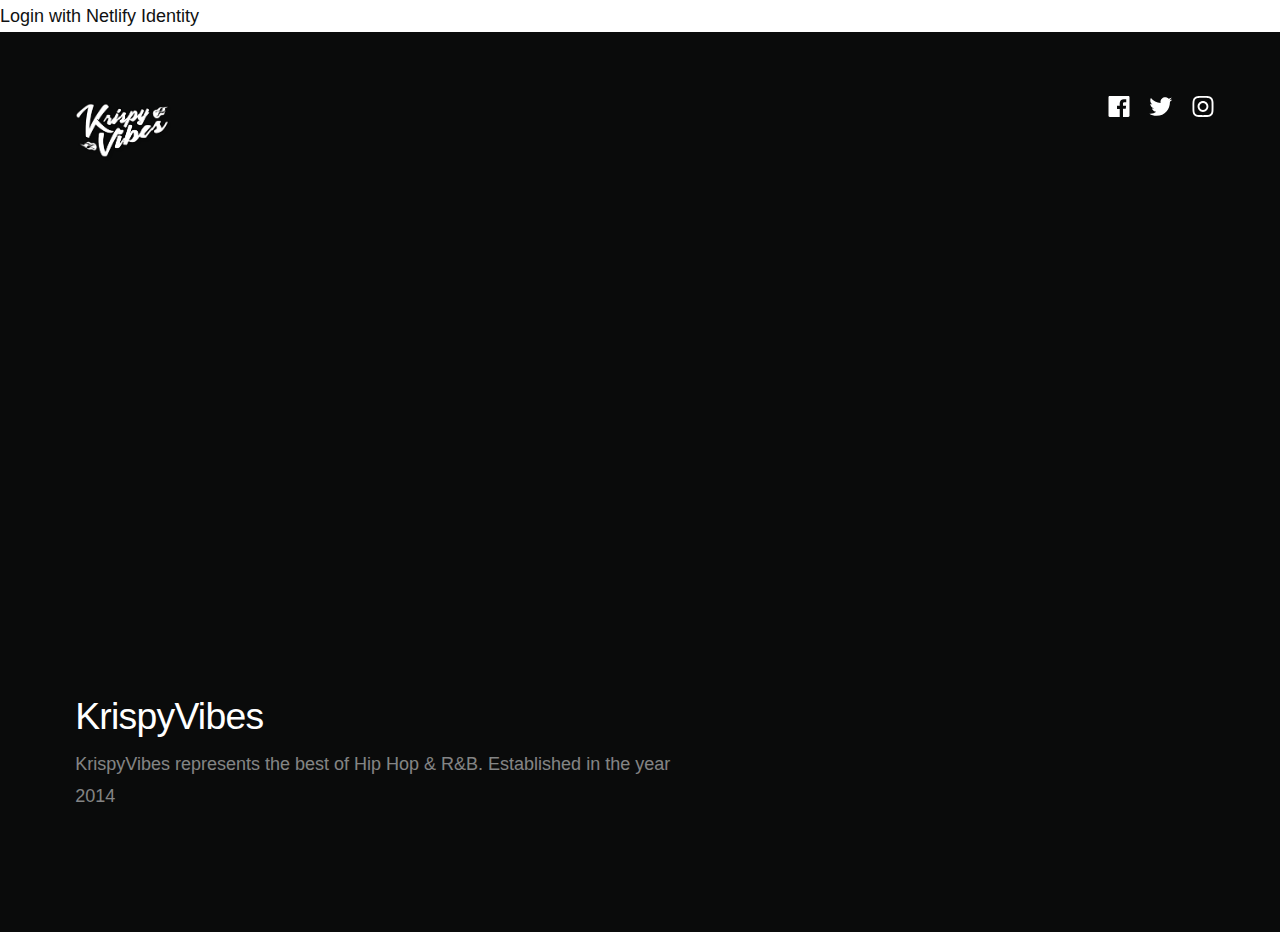
==== commit 24d2d12b: "update html" ====
--- a/index.html
+++ b/index.html
@@ -1,6 +1,9 @@
 <!DOCTYPE html>
 <html lang="en" class="no-js">
   <head>
+
+    <!-- Netlify Login script -->
+  <script type="text/javascript" src="https://identity.netlify.com/v1/netlify-identity-widget.js"></script>
     <!--- basic page needs
     ================================================== -->
     <meta charset="utf-8" />
@@ -21,6 +24,17 @@
   </head>
 
   <body id="top" class="theme-particles">
+
+    <!-- Add a menu:
+   Log in / Sign up - when the user is not logged in
+   Username / Log out - when the user is logged in
+  -->
+  <div data-netlify-identity-menu></div>
+
+  <!-- Add a simpler button:
+    Simple button that will open the modal.
+  -->
+  <div data-netlify-identity-button>Login with Netlify Identity</div>
     <!-- preloader
     ================================================== -->
     <div id="preloader">
@@ -35,7 +49,7 @@
       <header class="s-header">
         <div class="row s-header__content">
           <div class="s-header__logo">
-            <a class="logo" href="index-particles.html">
+            <a class="logo" href="index.html">
               <img src="images/logo.png" alt="Homepage" />
             </a>
           </div>
--- a/css/styles.css
+++ b/css/styles.css
@@ -1,7 +1,5 @@
 /* =================================================================== 
- * Khronos Main Stylesheet
- * Template Ver. 2.0.0
- * 07-03-2021
+ * 
  * ------------------------------------------------------------------
  *
  * TOC:
@@ -73,7 +71,7 @@
 /* ------------------------------------------------------------------- 
  * ## fonts 
  * ------------------------------------------------------------------- */
-@import url("https://fonts.googleapis.com/css2?family=Inter:wght@300;400;500;600;700&display=swap");
+@import url("https://fonts.googleapis.com/css2?family=Roboto&display=swap");
 
 :root {
     --font-1    : "Inter", sans-serif;
